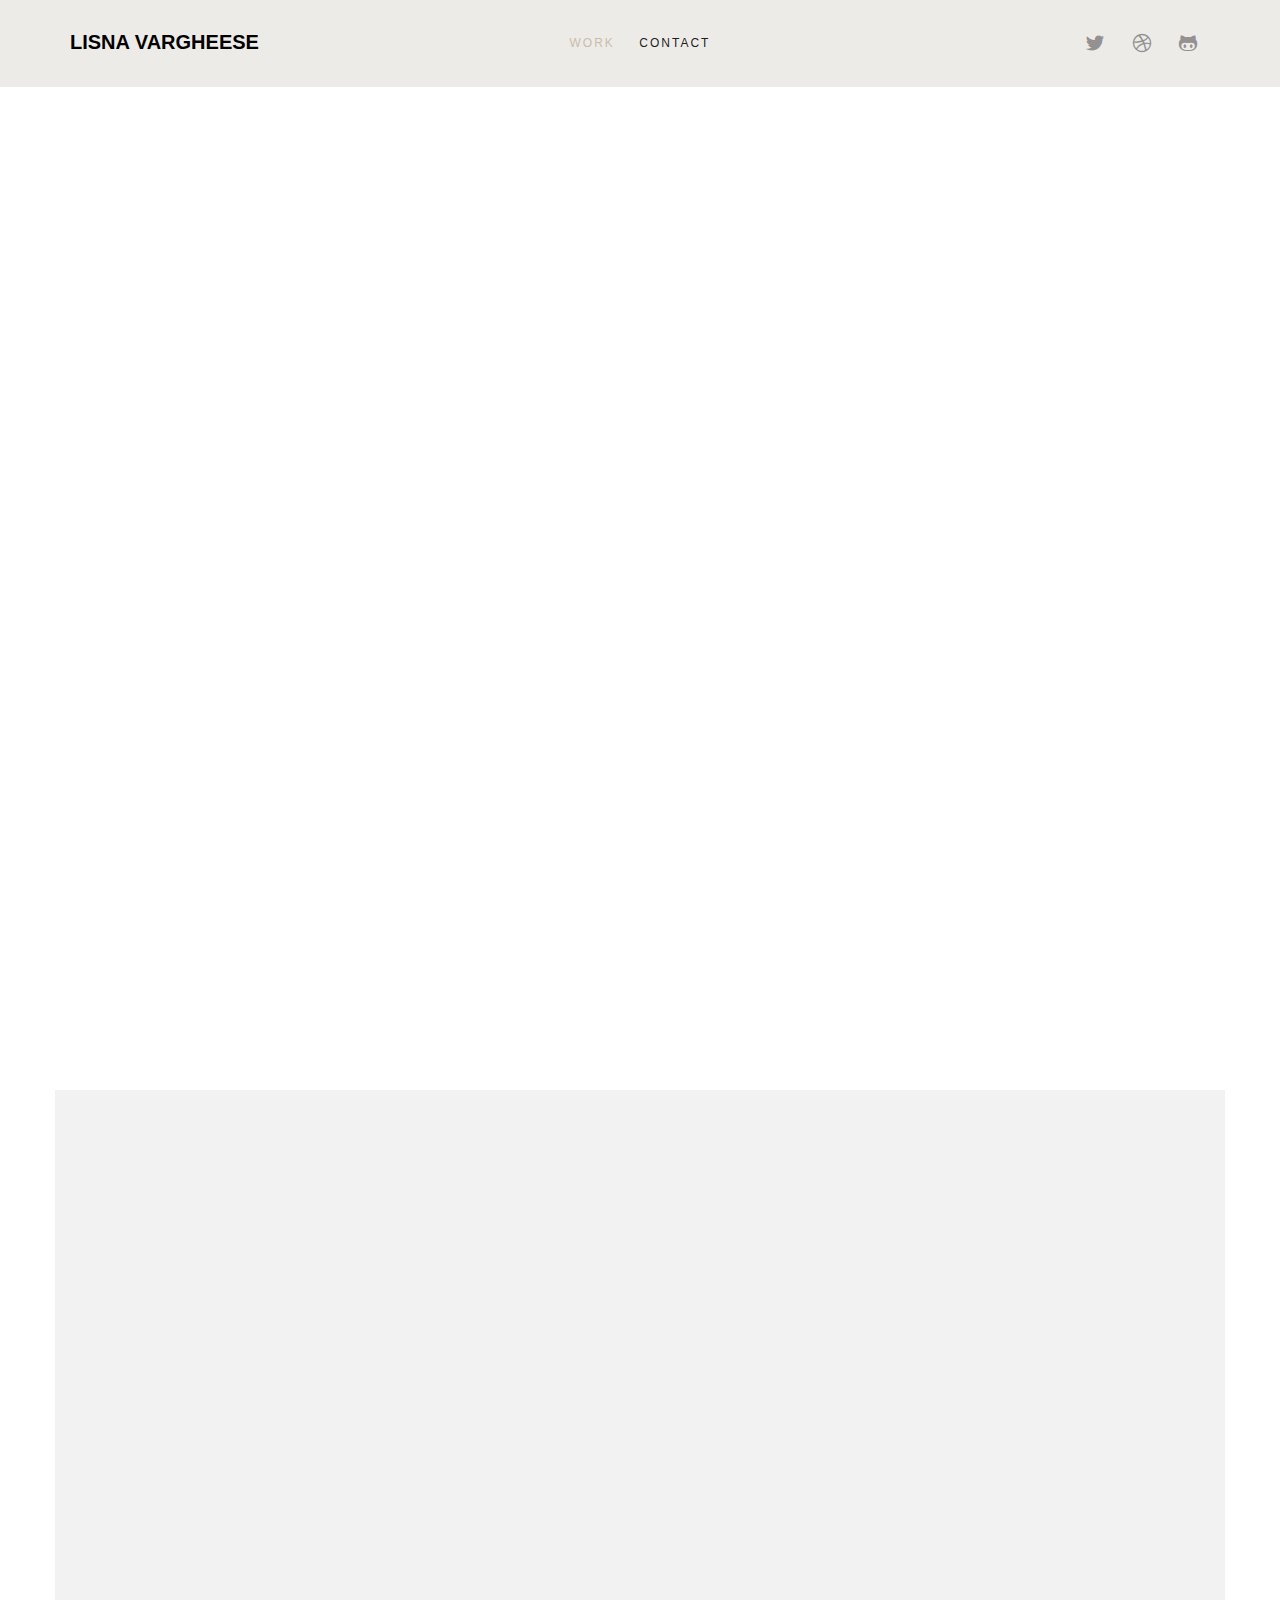
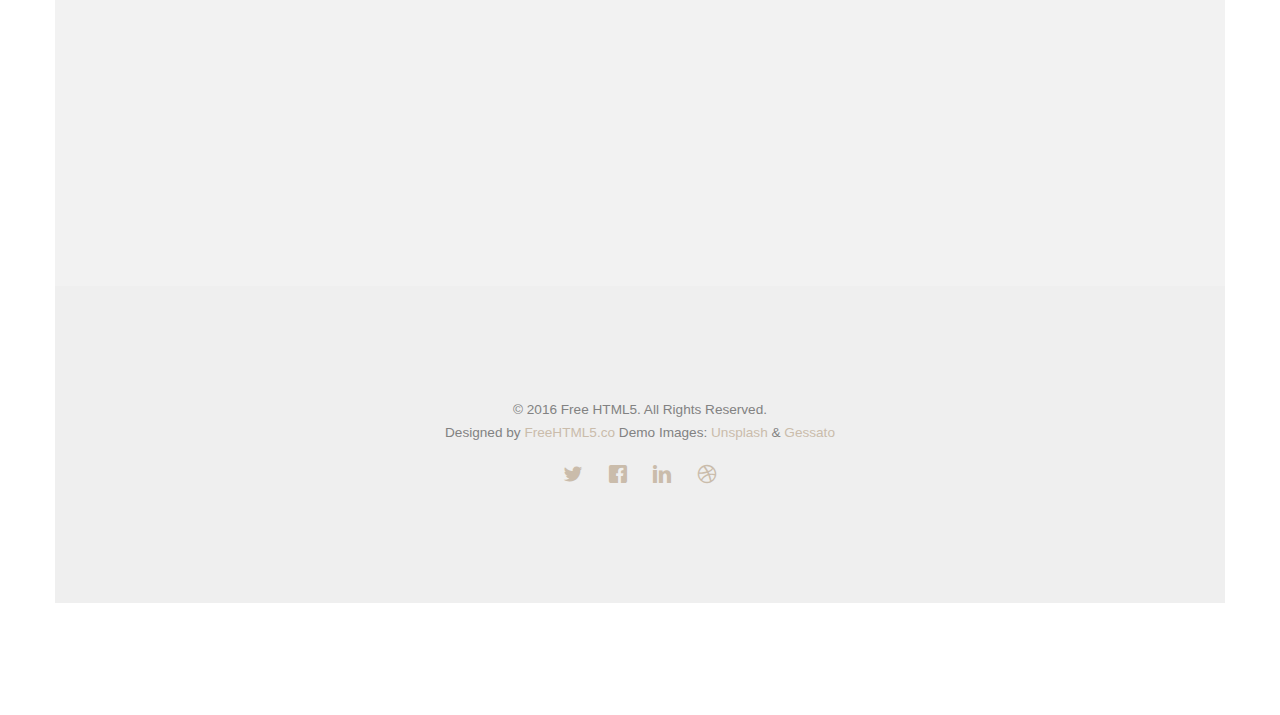
==== index.html @ 57c1ee4c "storefinder updates + sleepover copy update" ====
<!DOCTYPE HTML>
<html>
	<head>
	<meta charset="utf-8">
	<meta http-equiv="X-UA-Compatible" content="IE=edge">
	<title>Lisna Vargheese &mdash;</title>
	<meta name="viewport" content="width=device-width, initial-scale=1">
	<meta name="description" content="Free HTML5 Website Template by FreeHTML5.co" />
	<meta name="keywords" content="free website templates, free html5, free template, free bootstrap, free website template, html5, css3, mobile first, responsive" />
	<meta name="author" content="FreeHTML5.co" />

	<!--
	//////////////////////////////////////////////////////

	FREE HTML5 TEMPLATE
	DESIGNED & DEVELOPED by FreeHTML5.co

	Website: 		http://freehtml5.co/
	Email: 			info@freehtml5.co
	Twitter: 		http://twitter.com/fh5co
	Facebook: 		https://www.facebook.com/fh5co

	//////////////////////////////////////////////////////
	 -->

  	<!-- Facebook and Twitter integration -->
	<meta property="og:title" content=""/>
	<meta property="og:image" content=""/>
	<meta property="og:url" content=""/>
	<meta property="og:site_name" content=""/>
	<meta property="og:description" content=""/>
	<meta name="twitter:title" content="" />
	<meta name="twitter:image" content="" />
	<meta name="twitter:url" content="" />
	<meta name="twitter:card" content="" />

	<!-- <link href="https://fonts.googleapis.com/css?family=Montserrat:400,700" rel="stylesheet"> -->

	<!-- Animate.css -->
	<link rel="stylesheet" href="css/animate.css">
	<!-- Icomoon Icon Fonts-->
	<link rel="stylesheet" href="css/icomoon.css">
	<!-- Bootstrap  -->
	<link rel="stylesheet" href="css/bootstrap.css">
	<!-- Theme style  -->
	<link rel="stylesheet" href="css/style.css">

	<!-- Modernizr JS -->
	<script src="js/modernizr-2.6.2.min.js"></script>
	<!-- FOR IE9 below -->
	<!--[if lt IE 9]>
	<script src="js/respond.min.js"></script>
	<![endif]-->

	</head>
	<body>

	<div class="fh5co-loader"></div>

	<div id="page">
	<nav class="fh5co-nav" role="navigation">
		<div class="container">
			<div class="fh5co-top-logo">
				<div id="fh5co-logo"><a href="index.html">Lisna Vargheese</a></div>
			</div>
			<div class="fh5co-top-menu menu-1 text-center">
				<ul>
			    <li class="active"><a href="index.html">Work</a></li>
					<!-- <li><a href="about.html">Profile</a></li>
					<li class="has-dropdown">
						<a href="#">Dropdown</a>
						<ul class="dropdown">
							<li><a href="#">Web Design</a></li>
							<li><a href="#">eCommerce</a></li>
							<li><a href="#">Branding</a></li>
							<li><a href="#">API</a></li>
						</ul>
					</li> -->
					<li><a href="contact.html">Contact</a></li>
				</ul>
			</div>
			<div class="fh5co-top-social menu-1 text-right">
				<ul class="fh5co-social">
					<li><a href="#"><i class="icon-twitter"></i></a></li>
					<li><a href="#"><i class="icon-dribbble"></i></a></li>
					<li><a href="#"><i class="icon-github"></i></a></li>
				</ul>
			</div>
		</div>
	</nav>

	<div id="fh5co-work">
		<div class="container">
			<div class="row top-line animate-box">
				<div class="col-md-7 col-md-push-5 text-left intro">
					<h2>Developer + Designer <span class="fh5co-highlight">Made with <i class="icon-heart2"></i>. Enjoy.</span></h2>
					<!-- <h2>Shift is a Collection of a Beautiful &amp; Premium Themes.</h2> -->
				</div>

			</div>
			<div class="row">
				<div class="col-md-4 text-center animate-box">
					<a class="work" href="portfolio_detail.html">
						<div class="work-grid" style="background-image:url(images/juinorDesignImg/backboardJA.png);">
							<div class="inner">
								<div class="desc">
								<h3>Juinor Design Project</h3>
								<span class="cat">UI Design</span>
							</div>
							</div>
						</div>
					</a>
				</div>
				<div class="col-md-4 text-center animate-box">
					<a class="work" href="marta_details.html">
						<div class="work-grid" style="background-image:url(images/martaredesign.png)" style="width: 50%; height: 50%">
							<div class="inner">
								<div class="desc">
									<h3>MARTA Redesign</h3>
									<span class="cat">UX Project</span>
								</div>
							</div>
						</div>
					</a>
				</div>
				<div class="col-md-4 text-center animate-box">
					<a class="work" href="storefinder_details.html">
						<div class="work-grid" style="background-image:url(images/StoreFinder/locationmapflat.png);">
							<div class="inner">
								<div class="desc">
									<h3>NAPA Store Finder Redesign</h3>
									<span class="cat">UX Design</span>
								</div>
							</div>
						</div>
					</a>
				</div>
				<div class="col-md-4 text-center animate-box">
					<a class="work" href="dailyUI_details.html">
						<div class="work-grid" style="background-image:url(images/dailyui.png);">
							<div class="inner">
								<div class="desc">
									<h3>Daily UI</h3>
									<span class="cat">Design Challenge</span>
								</div>
							</div>
						</div>
					</a>
				</div>
				<div class="col-md-4 text-center animate-box">
					<a class="work" href="listenup_detail.html">
						<div class="work-grid" style="background-image:url(images/backboard.png);">
							<div class="inner">
								<div class="desc">
									<h3>ListenUP</h3>
									<span class="cat">Data Visualization</span>
								</div>
							</div>
						</div>
					</a>
				</div>
				<div class="col-md-4 text-center animate-box">
					<a class="work" href="sleepover_detail.html">
						<div class="work-grid" style="background-image:url(images/Sleepover/coverart.png);">
							<div class="inner">
								<div class="desc">
									<h3>Sleepover App Design</h3>
									<span class="cat">UI and UX Design</span>
								</div>
							</div>
						</div>
					</a>
				</div>
				<!-- 	<div class="col-md-4 text-center animate-box">
					<a class="work" href="portfolio_detail.html">
						<div class="work-grid" style="background-image:url(images/project-7.jpg);">
							<div class="inner">
								<div class="desc">
									<h3>Aloha Shirt</h3>
									<span class="cat">Web Design</span>
								</div>
							</div>
						</div>
					</a>
				</div>
				<div class="col-md-4 text-center animate-box">
					<a class="work" href="portfolio_detail.html">
						<div class="work-grid" style="background-image:url(images/project-8.jpg);">
							<div class="inner">
								<div class="desc">
									<h3>Olafur Elliasson Waterfall Versailles</h3>
									<span class="cat">Branding</span>
								</div>
							</div>
						</div>
					</a>
				</div>
				<div class="col-md-4 text-center animate-box">
					<a class="work" href="portfolio_detail.html">
						<div class="work-grid" style="background-image:url(images/project-9.jpg);">
							<div class="inner">
								<div class="desc">
									<h3>Hand Care</h3>
									<span class="cat">Logo</span>
								</div>
							</div>
						</div>
					</a>
				</div>
			</div>
		</div>
	</div> -->

	<div id="fh5co-author" class="fh5co-bg-section">
		<div class="container">
			<div class="row animate-box">
				<div class="col-md-8 col-md-offset-2 text-center fh5co-heading">
					<h2>A little about me</h2>
				</div>
			</div>
			<div class="row">
				<div class="col-md-8 col-md-offset-2">
					<div class="author">
						<div class="author-inner animate-box" style="background-image: url(images/person3.jpg);">
						</div>
						<div class="desc animate-box">
							<span>Designer + Developer</span>
							<h3>Lisna Vargheese</h3>
							<p>I am a pretty cool person and I live currently in Atlanta. I think sustainabilty makes the world go round and we all deserve a chance to chase our passions. I have loved design for as long as I can remember and I am excited to be able to combine research, usability and design all into one job description. </p>
							<!-- <p><a href="about.html" class="btn btn-primary btn-outline">Learn More</a></p> -->
							<ul class="fh5co-social-icons">
								<li><a href="#"><i class="icon-facebook"></i></a></li>
								<li><a href="#"><i class="icon-twitter"></i></a></li>
								<li><a href="#"><i class="icon-dribbble"></i></a></li>
								<li><a href="#"><i class="icon-github"></i></a></li>
							</ul>
						</div>
					</div>
				</div>
			</div>
		</div>
	</div>


	<footer id="fh5co-footer" role="contentinfo">
		<div class="container">
			<div class="row copyright">
				<div class="col-md-12 text-center">
					<p>
						<small class="block">&copy; 2016 Free HTML5. All Rights Reserved.</small>
						<small class="block">Designed by <a href="http://freehtml5.co/" target="_blank">FreeHTML5.co</a> Demo Images: <a href="http://unsplash.co/" target="_blank">Unsplash</a> &amp; <a href="http://blog.gessato.com/" target="_blank">Gessato</a></small>
					</p>

					<ul class="fh5co-social-icons">
						<li><a href="#"><i class="icon-twitter"></i></a></li>
						<li><a href="#"><i class="icon-facebook"></i></a></li>
						<li><a href="#"><i class="icon-linkedin"></i></a></li>
						<li><a href="#"><i class="icon-dribbble"></i></a></li>
					</ul>

				</div>
			</div>

		</div>
	</footer>
	</div>

	<div class="gototop js-top">
		<a href="#" class="js-gotop"><i class="icon-arrow-up"></i></a>
	</div>

	<!-- jQuery -->
	<script src="js/jquery.min.js"></script>
	<!-- jQuery Easing -->
	<script src="js/jquery.easing.1.3.js"></script>
	<!-- Bootstrap -->
	<script src="js/bootstrap.min.js"></script>
	<!-- Waypoints -->
	<script src="js/jquery.waypoints.min.js"></script>
	<!-- Main -->
	<script src="js/main.js"></script>

	</body>
</html>
---- css/icomoon.css ----
@font-face {
  font-family: 'icomoon';
  src:  url('../fonts/icomoon/icomoon.eot?6iuir');
  src:  url('../fonts/icomoon/icomoon.eot?6iuir#iefix') format('embedded-opentype'),
    url('../fonts/icomoon/icomoon.ttf?6iuir') format('truetype'),
    url('../fonts/icomoon/icomoon.woff?6iuir') format('woff'),
    url('../fonts/icomoon/icomoon.svg?6iuir#icomoon') format('svg');
  font-weight: normal;
  font-style: normal;
}

[class^="icon-"], [class*=" icon-"] {
  /* use !important to prevent issues with browser extensions that change fonts */
  font-family: 'icomoon' !important;
  speak: none;
  font-style: normal;
  font-weight: normal;
  font-variant: normal;
  text-transform: none;
  line-height: 1;

  /* Better Font Rendering =========== */
  -webkit-font-smoothing: antialiased;
  -moz-osx-font-smoothing: grayscale;
}

.icon-eye:before {
  content: "\e000";
}
.icon-paper-clip:before {
  content: "\e001";
}
.icon-mail:before {
  content: "\e002";
}
.icon-toggle:before {
  content: "\e003";
}
.icon-layout:before {
  content: "\e004";
}
.icon-link:before {
  content: "\e005";
}
.icon-bell:before {
  content: "\e006";
}
.icon-lock:before {
  content: "\e007";
}
.icon-unlock:before {
  content: "\e008";
}
.icon-ribbon:before {
  content: "\e009";
}
.icon-image:before {
  content: "\e010";
}
.icon-signal:before {
  content: "\e011";
}
.icon-target:before {
  content: "\e012";
}
.icon-clipboard:before {
  content: "\e013";
}
.icon-clock:before {
  content: "\e014";
}
.icon-watch:before {
  content: "\e015";
}
.icon-air-play:before {
  content: "\e016";
}
.icon-camera:before {
  content: "\e017";
}
.icon-video:before {
  content: "\e018";
}
.icon-disc:before {
  content: "\e019";
}
.icon-printer:before {
  content: "\e020";
}
.icon-monitor:before {
  content: "\e021";
}
.icon-server:before {
  content: "\e022";
}
.icon-cog:before {
  content: "\e023";
}
.icon-heart:before {
  content: "\e024";
}
.icon-paragraph:before {
  content: "\e025";
}
.icon-align-justify:before {
  content: "\e026";
}
.icon-align-left:before {
  content: "\e027";
}
.icon-align-center:before {
  content: "\e028";
}
.icon-align-right:before {
  content: "\e029";
}
.icon-book:before {
  content: "\e030";
}
.icon-layers:before {
  content: "\e031";
}
.icon-stack:before {
  content: "\e032";
}
.icon-stack-2:before {
  content: "\e033";
}
.icon-paper:before {
  content: "\e034";
}
.icon-paper-stack:before {
  content: "\e035";
}
.icon-search:before {
  content: "\e036";
}
.icon-zoom-in:before {
  content: "\e037";
}
.icon-zoom-out:before {
  content: "\e038";
}
.icon-reply:before {
  content: "\e039";
}
.icon-circle-plus:before {
  content: "\e040";
}
.icon-circle-minus:before {
  content: "\e041";
}
.icon-circle-check:before {
  content: "\e042";
}
.icon-circle-cross:before {
  content: "\e043";
}
.icon-square-plus:before {
  content: "\e044";
}
.icon-square-minus:before {
  content: "\e045";
}
.icon-square-check:before {
  content: "\e046";
}
.icon-square-cross:before {
  content: "\e047";
}
.icon-microphone:before {
  content: "\e048";
}
.icon-record:before {
  content: "\e049";
}
.icon-skip-back:before {
  content: "\e050";
}
.icon-rewind:before {
  content: "\e051";
}
.icon-play:before {
  content: "\e052";
}
.icon-pause:before {
  content: "\e053";
}
.icon-stop:before {
  content: "\e054";
}
.icon-fast-forward:before {
  content: "\e055";
}
.icon-skip-forward:before {
  content: "\e056";
}
.icon-shuffle:before {
  content: "\e057";
}
.icon-repeat:before {
  content: "\e058";
}
.icon-folder:before {
  content: "\e059";
}
.icon-umbrella:before {
  content: "\e060";
}
.icon-moon:before {
  content: "\e061";
}
.icon-thermometer:before {
  content: "\e062";
}
.icon-drop:before {
  content: "\e063";
}
.icon-sun:before {
  content: "\e064";
}
.icon-cloud:before {
  content: "\e065";
}
.icon-cloud-upload:before {
  content: "\e066";
}
.icon-cloud-download:before {
  content: "\e067";
}
.icon-upload:before {
  content: "\e068";
}
.icon-download:before {
  content: "\e069";
}
.icon-location:before {
  content: "\e070";
}
.icon-location-2:before {
  content: "\e071";
}
.icon-map:before {
  content: "\e072";
}
.icon-battery:before {
  content: "\e073";
}
.icon-head:before {
  content: "\e074";
}
.icon-briefcase:before {
  content: "\e075";
}
.icon-speech-bubble:before {
  content: "\e076";
}
.icon-anchor:before {
  content: "\e077";
}
.icon-globe:before {
  content: "\e078";
}
.icon-box:before {
  content: "\e079";
}
.icon-reload:before {
  content: "\e080";
}
.icon-share:before {
  content: "\e081";
}
.icon-marquee:before {
  content: "\e082";
}
.icon-marquee-plus:before {
  content: "\e083";
}
.icon-marquee-minus:before {
  content: "\e084";
}
.icon-tag:before {
  content: "\e085";
}
.icon-power:before {
  content: "\e086";
}
.icon-command:before {
  content: "\e087";
}
.icon-alt:before {
  content: "\e088";
}
.icon-esc:before {
  content: "\e089";
}
.icon-bar-graph:before {
  content: "\e090";
}
.icon-bar-graph-2:before {
  content: "\e091";
}
.icon-pie-graph:before {
  content: "\e092";
}
.icon-star:before {
  content: "\e093";
}
.icon-arrow-left:before {
  content: "\e094";
}
.icon-arrow-right:before {
  content: "\e095";
}
.icon-arrow-up:before {
  content: "\e096";
}
.icon-arrow-down:before {
  content: "\e097";
}
.icon-volume:before {
  content: "\e098";
}
.icon-mute:before {
  content: "\e099";
}
.icon-content-right:before {
  content: "\e100";
}
.icon-content-left:before {
  content: "\e101";
}
.icon-grid:before {
  content: "\e102";
}
.icon-grid-2:before {
  content: "\e103";
}
.icon-columns:before {
  content: "\e104";
}
.icon-loader:before {
  content: "\e105";
}
.icon-bag:before {
  content: "\e106";
}
.icon-ban:before {
  content: "\e107";
}
.icon-flag:before {
  content: "\e108";
}
.icon-trash:before {
  content: "\e109";
}
.icon-expand:before {
  content: "\e110";
}
.icon-contract:before {
  content: "\e111";
}
.icon-maximize:before {
  content: "\e112";
}
.icon-minimize:before {
  content: "\e113";
}
.icon-plus:before {
  content: "\e114";
}
.icon-minus:before {
  content: "\e115";
}
.icon-check:before {
  content: "\e116";
}
.icon-cross:before {
  content: "\e117";
}
.icon-move:before {
  content: "\e118";
}
.icon-delete:before {
  content: "\e119";
}
.icon-menu:before {
  content: "\e120";
}
.icon-archive:before {
  content: "\e121";
}
.icon-inbox:before {
  content: "\e122";
}
.icon-outbox:before {
  content: "\e123";
}
.icon-file:before {
  content: "\e124";
}
.icon-file-add:before {
  content: "\e125";
}
.icon-file-subtract:before {
  content: "\e126";
}
.icon-help:before {
  content: "\e127";
}
.icon-open:before {
  content: "\e128";
}
.icon-ellipsis:before {
  content: "\e129";
}
.icon-add-to-list:before {
  content: "\e900";
}
.icon-classic-computer:before {
  content: "\e901";
}
.icon-controller-fast-backward:before {
  content: "\e902";
}
.icon-creative-commons-attribution:before {
  content: "\e903";
}
.icon-creative-commons-noderivs:before {
  content: "\e904";
}
.icon-creative-commons-noncommercial-eu:before {
  content: "\e905";
}
.icon-creative-commons-noncommercial-us:before {
  content: "\e906";
}
.icon-creative-commons-public-domain:before {
  content: "\e907";
}
.icon-creative-commons-remix:before {
  content: "\e908";
}
.icon-creative-commons-share:before {
  content: "\e909";
}
.icon-creative-commons-sharealike:before {
  content: "\e90a";
}
.icon-creative-commons:before {
  content: "\e90b";
}
.icon-document-landscape:before {
  content: "\e90c";
}
.icon-remove-user:before {
  content: "\e90d";
}
.icon-warning:before {
  content: "\e90e";
}
.icon-arrow-bold-down:before {
  content: "\e90f";
}
.icon-arrow-bold-left:before {
  content: "\e910";
}
.icon-arrow-bold-right:before {
  content: "\e911";
}
.icon-arrow-bold-up:before {
  content: "\e912";
}
.icon-arrow-down2:before {
  content: "\e913";
}
.icon-arrow-left2:before {
  content: "\e914";
}
.icon-arrow-long-down:before {
  content: "\e915";
}
.icon-arrow-long-left:before {
  content: "\e916";
}
.icon-arrow-long-right:before {
  content: "\e917";
}
.icon-arrow-long-up:before {
  content: "\e918";
}
.icon-arrow-right2:before {
  content: "\e919";
}
.icon-arrow-up2:before {
  content: "\e91a";
}
.icon-arrow-with-circle-down:before {
  content: "\e91b";
}
.icon-arrow-with-circle-left:before {
  content: "\e91c";
}
.icon-arrow-with-circle-right:before {
  content: "\e91d";
}
.icon-arrow-with-circle-up:before {
  content: "\e91e";
}
.icon-bookmark:before {
  content: "\e91f";
}
.icon-bookmarks:before {
  content: "\e920";
}
.icon-chevron-down:before {
  content: "\e921";
}
.icon-chevron-left:before {
  content: "\e922";
}
.icon-chevron-right:before {
  content: "\e923";
}
.icon-chevron-small-down:before {
  content: "\e924";
}
.icon-chevron-small-left:before {
  content: "\e925";
}
.icon-chevron-small-right:before {
  content: "\e926";
}
.icon-chevron-small-up:before {
  content: "\e927";
}
.icon-chevron-thin-down:before {
  content: "\e928";
}
.icon-chevron-thin-left:before {
  content: "\e929";
}
.icon-chevron-thin-right:before {
  content: "\e92a";
}
.icon-chevron-thin-up:before {
  content: "\e92b";
}
.icon-chevron-up:before {
  content: "\e92c";
}
.icon-chevron-with-circle-down:before {
  content: "\e92d";
}
.icon-chevron-with-circle-left:before {
  content: "\e92e";
}
.icon-chevron-with-circle-right:before {
  content: "\e92f";
}
.icon-chevron-with-circle-up:before {
  content: "\e930";
}
.icon-cloud2:before {
  content: "\e931";
}
.icon-controller-fast-forward:before {
  content: "\e932";
}
.icon-controller-jump-to-start:before {
  content: "\e933";
}
.icon-controller-next:before {
  content: "\e934";
}
.icon-controller-paus:before {
  content: "\e935";
}
.icon-controller-play:before {
  content: "\e936";
}
.icon-controller-record:before {
  content: "\e937";
}
.icon-controller-stop:before {
  content: "\e938";
}
.icon-controller-volume:before {
  content: "\e939";
}
.icon-dot-single:before {
  content: "\e93a";
}
.icon-dots-three-horizontal:before {
  content: "\e93b";
}
.icon-dots-three-vertical:before {
  content: "\e93c";
}
.icon-dots-two-horizontal:before {
  content: "\e93d";
}
.icon-dots-two-vertical:before {
  content: "\e93e";
}
.icon-download2:before {
  content: "\e93f";
}
.icon-emoji-flirt:before {
  content: "\e940";
}
.icon-flow-branch:before {
  content: "\e941";
}
.icon-flow-cascade:before {
  content: "\e942";
}
.icon-flow-line:before {
  content: "\e943";
}
.icon-flow-parallel:before {
  content: "\e944";
}
.icon-flow-tree:before {
  content: "\e945";
}
.icon-install:before {
  content: "\e946";
}
.icon-layers2:before {
  content: "\e947";
}
.icon-open-book:before {
  content: "\e948";
}
.icon-resize-100:before {
  content: "\e949";
}
.icon-resize-full-screen:before {
  content: "\e94a";
}
.icon-save:before {
  content: "\e94b";
}
.icon-select-arrows:before {
  content: "\e94c";
}
.icon-sound-mute:before {
  content: "\e94d";
}
.icon-sound:before {
  content: "\e94e";
}
.icon-trash2:before {
  content: "\e94f";
}
.icon-triangle-down:before {
  content: "\e950";
}
.icon-triangle-left:before {
  content: "\e951";
}
.icon-triangle-right:before {
  content: "\e952";
}
.icon-triangle-up:before {
  content: "\e953";
}
.icon-uninstall:before {
  content: "\e954";
}
.icon-upload-to-cloud:before {
  content: "\e955";
}
.icon-upload2:before {
  content: "\e956";
}
.icon-add-user:before {
  content: "\e957";
}
.icon-address:before {
  content: "\e958";
}
.icon-adjust:before {
  content: "\e959";
}
.icon-air:before {
  content: "\e95a";
}
.icon-aircraft-landing:before {
  content: "\e95b";
}
.icon-aircraft-take-off:before {
  content: "\e95c";
}
.icon-aircraft:before {
  content: "\e95d";
}
.icon-align-bottom:before {
  content: "\e95e";
}
.icon-align-horizontal-middle:before {
  content: "\e95f";
}
.icon-align-left2:before {
  content: "\e960";
}
.icon-align-right2:before {
  content: "\e961";
}
.icon-align-top:before {
  content: "\e962";
}
.icon-align-vertical-middle:before {
  content: "\e963";
}
.icon-archive2:before {
  content: "\e964";
}
.icon-area-graph:before {
  content: "\e965";
}
.icon-attachment:before {
  content: "\e966";
}
.icon-awareness-ribbon:before {
  content: "\e967";
}
.icon-back-in-time:before {
  content: "\e968";
}
.icon-back:before {
  content: "\e969";
}
.icon-bar-graph2:before {
  content: "\e96a";
}
.icon-battery2:before {
  content: "\e96b";
}
.icon-beamed-note:before {
  content: "\e96c";
}
.icon-bell2:before {
  content: "\e96d";
}
.icon-blackboard:before {
  content: "\e96e";
}
.icon-block:before {
  content: "\e96f";
}
.icon-book2:before {
  content: "\e970";
}
.icon-bowl:before {
  content: "\e971";
}
.icon-box2:before {
  content: "\e972";
}
.icon-briefcase2:before {
  content: "\e973";
}
.icon-browser:before {
  content: "\e974";
}
.icon-brush:before {
  content: "\e975";
}
.icon-bucket:before {
  content: "\e976";
}
.icon-cake:before {
  content: "\e977";
}
.icon-calculator:before {
  content: "\e978";
}
.icon-calendar:before {
  content: "\e979";
}
.icon-camera2:before {
  content: "\e97a";
}
.icon-ccw:before {
  content: "\e97b";
}
.icon-chat:before {
  content: "\e97c";
}
.icon-check2:before {
  content: "\e97d";
}
.icon-circle-with-cross:before {
  content: "\e97e";
}
.icon-circle-with-minus:before {
  content: "\e97f";
}
.icon-circle-with-plus:before {
  content: "\e980";
}
.icon-circle:before {
  content: "\e981";
}
.icon-circular-graph:before {
  content: "\e982";
}
.icon-clapperboard:before {
  content: "\e983";
}
.icon-clipboard2:before {
  content: "\e984";
}
.icon-clock2:before {
  content: "\e985";
}
.icon-code:before {
  content: "\e986";
}
.icon-cog2:before {
  content: "\e987";
}
.icon-colours:before {
  content: "\e988";
}
.icon-compass:before {
  content: "\e989";
}
.icon-copy:before {
  content: "\e98a";
}
.icon-credit-card:before {
  content: "\e98b";
}
.icon-credit:before {
  content: "\e98c";
}
.icon-cross2:before {
  content: "\e98d";
}
.icon-cup:before {
  content: "\e98e";
}
.icon-cw:before {
  content: "\e98f";
}
.icon-cycle:before {
  content: "\e990";
}
.icon-database:before {
  content: "\e991";
}
.icon-dial-pad:before {
  content: "\e992";
}
.icon-direction:before {
  content: "\e993";
}
.icon-document:before {
  content: "\e994";
}
.icon-documents:before {
  content: "\e995";
}
.icon-drink:before {
  content: "\e996";
}
.icon-drive:before {
  content: "\e997";
}
.icon-drop2:before {
  content: "\e998";
}
.icon-edit:before {
  content: "\e999";
}
.icon-email:before {
  content: "\e99a";
}
.icon-emoji-happy:before {
  content: "\e99b";
}
.icon-emoji-neutral:before {
  content: "\e99c";
}
.icon-emoji-sad:before {
  content: "\e99d";
}
.icon-erase:before {
  content: "\e99e";
}
.icon-eraser:before {
  content: "\e99f";
}
.icon-export:before {
  content: "\e9a0";
}
.icon-eye2:before {
  content: "\e9a1";
}
.icon-feather:before {
  content: "\e9a2";
}
.icon-flag2:before {
  content: "\e9a3";
}
.icon-flash:before {
  content: "\e9a4";
}
.icon-flashlight:before {
  content: "\e9a5";
}
.icon-flat-brush:before {
  content: "\e9a6";
}
.icon-folder-images:before {
  content: "\e9a7";
}
.icon-folder-music:before {
  content: "\e9a8";
}
.icon-folder-video:before {
  content: "\e9a9";
}
.icon-folder2:before {
  content: "\e9aa";
}
.icon-forward:before {
  content: "\e9ab";
}
.icon-funnel:before {
  content: "\e9ac";
}
.icon-game-controller:before {
  content: "\e9ad";
}
.icon-gauge:before {
  content: "\e9ae";
}
.icon-globe2:before {
  content: "\e9af";
}
.icon-graduation-cap:before {
  content: "\e9b0";
}
.icon-grid2:before {
  content: "\e9b1";
}
.icon-hair-cross:before {
  content: "\e9b2";
}
.icon-hand:before {
  content: "\e9b3";
}
.icon-heart-outlined:before {
  content: "\e9b4";
}
.icon-heart2:before {
  content: "\e9b5";
}
.icon-help-with-circle:before {
  content: "\e9b6";
}
.icon-help2:before {
  content: "\e9b7";
}
.icon-home:before {
  content: "\e9b8";
}
.icon-hour-glass:before {
  content: "\e9b9";
}
.icon-image-inverted:before {
  content: "\e9ba";
}
.icon-image2:before {
  content: "\e9bb";
}
.icon-images:before {
  content: "\e9bc";
}
.icon-inbox2:before {
  content: "\e9bd";
}
.icon-infinity:before {
  content: "\e9be";
}
.icon-info-with-circle:before {
  content: "\e9bf";
}
.icon-info:before {
  content: "\e9c0";
}
.icon-key:before {
  content: "\e9c1";
}
.icon-keyboard:before {
  content: "\e9c2";
}
.icon-lab-flask:before {
  content: "\e9c3";
}
.icon-landline:before {
  content: "\e9c4";
}
.icon-language:before {
  content: "\e9c5";
}
.icon-laptop:before {
  content: "\e9c6";
}
.icon-leaf:before {
  content: "\e9c7";
}
.icon-level-down:before {
  content: "\e9c8";
}
.icon-level-up:before {
  content: "\e9c9";
}
.icon-lifebuoy:before {
  content: "\e9ca";
}
.icon-light-bulb:before {
  content: "\e9cb";
}
.icon-light-down:before {
  content: "\e9cc";
}
.icon-light-up:before {
  content: "\e9cd";
}
.icon-line-graph:before {
  content: "\e9ce";
}
.icon-link2:before {
  content: "\e9cf";
}
.icon-list:before {
  content: "\e9d0";
}
.icon-location-pin:before {
  content: "\e9d1";
}
.icon-location2:before {
  content: "\e9d2";
}
.icon-lock-open:before {
  content: "\e9d3";
}
.icon-lock2:before {
  content: "\e9d4";
}
.icon-log-out:before {
  content: "\e9d5";
}
.icon-login:before {
  content: "\e9d6";
}
.icon-loop:before {
  content: "\e9d7";
}
.icon-magnet:before {
  content: "\e9d8";
}
.icon-magnifying-glass:before {
  content: "\e9d9";
}
.icon-mail2:before {
  content: "\e9da";
}
.icon-man:before {
  content: "\e9db";
}
.icon-map2:before {
  content: "\e9dc";
}
.icon-mask:before {
  content: "\e9dd";
}
.icon-medal:before {
  content: "\e9de";
}
.icon-megaphone:before {
  content: "\e9df";
}
.icon-menu2:before {
  content: "\e9e0";
}
.icon-message:before {
  content: "\e9e1";
}
.icon-mic:before {
  content: "\e9e2";
}
.icon-minus2:before {
  content: "\e9e3";
}
.icon-mobile:before {
  content: "\e9e4";
}
.icon-modern-mic:before {
  content: "\e9e5";
}
.icon-moon2:before {
  content: "\e9e6";
}
.icon-mouse:before {
  content: "\e9e7";
}
.icon-music:before {
  content: "\e9e8";
}
.icon-network:before {
  content: "\e9e9";
}
.icon-new-message:before {
  content: "\e9ea";
}
.icon-new:before {
  content: "\e9eb";
}
.icon-news:before {
  content: "\e9ec";
}
.icon-note:before {
  content: "\e9ed";
}
.icon-notification:before {
  content: "\e9ee";
}
.icon-old-mobile:before {
  content: "\e9ef";
}
.icon-old-phone:before {
  content: "\e9f0";
}
.icon-palette:before {
  content: "\e9f1";
}
.icon-paper-plane:before {
  content: "\e9f2";
}
.icon-pencil:before {
  content: "\e9f3";
}
.icon-phone:before {
  content: "\e9f4";
}
.icon-pie-chart:before {
  content: "\e9f5";
}
.icon-pin:before {
  content: "\e9f6";
}
.icon-plus2:before {
  content: "\e9f7";
}
.icon-popup:before {
  content: "\e9f8";
}
.icon-power-plug:before {
  content: "\e9f9";
}
.icon-price-ribbon:before {
  content: "\e9fa";
}
.icon-price-tag:before {
  content: "\e9fb";
}
.icon-print:before {
  content: "\e9fc";
}
.icon-progress-empty:before {
  content: "\e9fd";
}
.icon-progress-full:before {
  content: "\e9fe";
}
.icon-progress-one:before {
  content: "\e9ff";
}
.icon-progress-two:before {
  content: "\ea00";
}
.icon-publish:before {
  content: "\ea01";
}
.icon-quote:before {
  content: "\ea02";
}
.icon-radio:before {
  content: "\ea03";
}
.icon-reply-all:before {
  content: "\ea04";
}
.icon-reply2:before {
  content: "\ea05";
}
.icon-retweet:before {
  content: "\ea06";
}
.icon-rocket:before {
  content: "\ea07";
}
.icon-round-brush:before {
  content: "\ea08";
}
.icon-rss:before {
  content: "\ea09";
}
.icon-ruler:before {
  content: "\ea0a";
}
.icon-scissors:before {
  content: "\ea0b";
}
.icon-share-alternitive:before {
  content: "\ea0c";
}
.icon-share2:before {
  content: "\ea0d";
}
.icon-shareable:before {
  content: "\ea0e";
}
.icon-shield:before {
  content: "\ea0f";
}
.icon-shop:before {
  content: "\ea10";
}
.icon-shopping-bag:before {
  content: "\ea11";
}
.icon-shopping-basket:before {
  content: "\ea12";
}
.icon-shopping-cart:before {
  content: "\ea13";
}
.icon-shuffle2:before {
  content: "\ea14";
}
.icon-signal2:before {
  content: "\ea15";
}
.icon-sound-mix:before {
  content: "\ea16";
}
.icon-sports-club:before {
  content: "\ea17";
}
.icon-spreadsheet:before {
  content: "\ea18";
}
.icon-squared-cross:before {
  content: "\ea19";
}
.icon-squared-minus:before {
  content: "\ea1a";
}
.icon-squared-plus:before {
  content: "\ea1b";
}
.icon-star-outlined:before {
  content: "\ea1c";
}
.icon-star2:before {
  content: "\ea1d";
}
.icon-stopwatch:before {
  content: "\ea1e";
}
.icon-suitcase:before {
  content: "\ea1f";
}
.icon-swap:before {
  content: "\ea20";
}
.icon-sweden:before {
  content: "\ea21";
}
.icon-switch:before {
  content: "\ea22";
}
.icon-tablet:before {
  content: "\ea23";
}
.icon-tag2:before {
  content: "\ea24";
}
.icon-text-document-inverted:before {
  content: "\ea25";
}
.icon-text-document:before {
  content: "\ea26";
}
.icon-text:before {
  content: "\ea27";
}
.icon-thermometer2:before {
  content: "\ea28";
}
.icon-thumbs-down:before {
  content: "\ea29";
}
.icon-thumbs-up:before {
  content: "\ea2a";
}
.icon-thunder-cloud:before {
  content: "\ea2b";
}
.icon-ticket:before {
  content: "\ea2c";
}
.icon-time-slot:before {
  content: "\ea2d";
}
.icon-tools:before {
  content: "\ea2e";
}
.icon-traffic-cone:before {
  content: "\ea2f";
}
.icon-tree:before {
  content: "\ea30";
}
.icon-trophy:before {
  content: "\ea31";
}
.icon-tv:before {
  content: "\ea32";
}
.icon-typing:before {
  content: "\ea33";
}
.icon-unread:before {
  content: "\ea34";
}
.icon-untag:before {
  content: "\ea35";
}
.icon-user:before {
  content: "\ea36";
}
.icon-users:before {
  content: "\ea37";
}
.icon-v-card:before {
  content: "\ea38";
}
.icon-video2:before {
  content: "\ea39";
}
.icon-vinyl:before {
  content: "\ea3a";
}
.icon-voicemail:before {
  content: "\ea3b";
}
.icon-wallet:before {
  content: "\ea3c";
}
.icon-water:before {
  content: "\ea3d";
}
.icon-px-with-circle:before {
  content: "\ea3e";
}
.icon-px:before {
  content: "\ea3f";
}
.icon-basecamp:before {
  content: "\ea40";
}
.icon-behance:before {
  content: "\ea41";
}
.icon-creative-cloud:before {
  content: "\ea42";
}
.icon-dropbox:before {
  content: "\ea43";
}
.icon-evernote:before {
  content: "\ea44";
}
.icon-flattr:before {
  content: "\ea45";
}
.icon-foursquare:before {
  content: "\ea46";
}
.icon-google-drive:before {
  content: "\ea47";
}
.icon-google-hangouts:before {
  content: "\ea48";
}
.icon-grooveshark:before {
  content: "\ea49";
}
.icon-icloud:before {
  content: "\ea4a";
}
.icon-mixi:before {
  content: "\ea4b";
}
.icon-onedrive:before {
  content: "\ea4c";
}
.icon-paypal:before {
  content: "\ea4d";
}
.icon-picasa:before {
  content: "\ea4e";
}
.icon-qq:before {
  content: "\ea4f";
}
.icon-rdio-with-circle:before {
  content: "\ea50";
}
.icon-renren:before {
  content: "\ea51";
}
.icon-scribd:before {
  content: "\ea52";
}
.icon-sina-weibo:before {
  content: "\ea53";
}
.icon-skype-with-circle:before {
  content: "\ea54";
}
.icon-skype:before {
  content: "\ea55";
}
.icon-slideshare:before {
  content: "\ea56";
}
.icon-smashing:before {
  content: "\ea57";
}
.icon-soundcloud:before {
  content: "\ea58";
}
.icon-spotify-with-circle:before {
  content: "\ea59";
}
.icon-spotify:before {
  content: "\ea5a";
}
.icon-swarm:before {
  content: "\ea5b";
}
.icon-vine-with-circle:before {
  content: "\ea5c";
}
.icon-vine:before {
  content: "\ea5d";
}
.icon-vk-alternitive:before {
  content: "\ea5e";
}
.icon-vk-with-circle:before {
  content: "\ea5f";
}
.icon-vk:before {
  content: "\ea60";
}
.icon-xing-with-circle:before {
  content: "\ea61";
}
.icon-xing:before {
  content: "\ea62";
}
.icon-yelp:before {
  content: "\ea63";
}
.icon-dribbble-with-circle:before {
  content: "\ea64";
}
.icon-dribbble:before {
  content: "\ea65";
}
.icon-facebook-with-circle:before {
  content: "\ea66";
}
.icon-facebook:before {
  content: "\ea67";
}
.icon-flickr-with-circle:before {
  content: "\ea68";
}
.icon-flickr:before {
  content: "\ea69";
}
.icon-github-with-circle:before {
  content: "\ea6a";
}
.icon-github:before {
  content: "\ea6b";
}
.icon-google-with-circle:before {
  content: "\ea6c";
}
.icon-google:before {
  content: "\ea6d";
}
.icon-instagram-with-circle:before {
  content: "\ea6e";
}
.icon-instagram:before {
  content: "\ea6f";
}
.icon-lastfm-with-circle:before {
  content: "\ea70";
}
.icon-lastfm:before {
  content: "\ea71";
}
.icon-linkedin-with-circle:before {
  content: "\ea72";
}
.icon-linkedin:before {
  content: "\ea73";
}
.icon-pinterest-with-circle:before {
  content: "\ea74";
}
.icon-pinterest:before {
  content: "\ea75";
}
.icon-rdio:before {
  content: "\ea76";
}
.icon-stumbleupon-with-circle:before {
  content: "\ea77";
}
.icon-stumbleupon:before {
  content: "\ea78";
}
.icon-tumblr-with-circle:before {
  content: "\ea79";
}
.icon-tumblr:before {
  content: "\ea7a";
}
.icon-twitter-with-circle:before {
  content: "\ea7b";
}
.icon-twitter:before {
  content: "\ea7c";
}
.icon-vimeo-with-circle:before {
  content: "\ea7d";
}
.icon-vimeo:before {
  content: "\ea7e";
}
.icon-youtube-with-circle:before {
  content: "\ea7f";
}
.icon-youtube:before {
  content: "\ea80";
}
---- css/style.css ----
@font-face {
  font-family: 'icomoon';
  src: url("../fonts/icomoon/icomoon.eot?srf3rx");
  src: url("../fonts/icomoon/icomoon.eot?srf3rx#iefix") format("embedded-opentype"), url("../fonts/icomoon/icomoon.ttf?srf3rx") format("truetype"), url("../fonts/icomoon/icomoon.woff?srf3rx") format("woff"), url("../fonts/icomoon/icomoon.svg?srf3rx#icomoon") format("svg");
  font-weight: normal;
  font-style: normal;
}
/* =======================================================
*
* 	Template Style
*
* ======================================================= */
body {
  font-family: "Montserrat", Arial, sans-serif;
  font-weight: 300;
  font-size: 16px;
  line-height: 1.7;
  color: #828282;
  background: #fff;
}

#page {
  position: relative;
  overflow-x: hidden;
  width: 100%;
  height: 100%;
  padding-top: 6em !important;
  -webkit-transition: 0.5s;
  -o-transition: 0.5s;
  transition: 0.5s;
}
.offcanvas #page {
  overflow: hidden;
  position: absolute;
}
.offcanvas #page:after {
  -webkit-transition: 2s;
  -o-transition: 2s;
  transition: 2s;
  position: absolute;
  top: 0;
  right: 0;
  bottom: 0;
  left: 0;
  z-index: 101;
  background: rgba(0, 0, 0, 0.7);
  content: "";
}

a {
  color: #cabcab;
  -webkit-transition: 0.5s;
  -o-transition: 0.5s;
  transition: 0.5s;
}
a:hover, a:active, a:focus {
  color: #cabcab;
  outline: none;
  text-decoration: none;
}

p {
  margin-bottom: 20px;
}

h1, h2, h3, h4, h5, h6, figure {
  color: #000;
  font-family: "Montserrat", Arial, sans-serif;
  font-weight: 400;
  margin: 0 0 20px 0;
}

::-webkit-selection {
  color: #fff;
  background: #cabcab;
}

::-moz-selection {
  color: #fff;
  background: #cabcab;
}

::selection {
  color: #fff;
  background: #cabcab;
}

.fh5co-nav {
  position: fixed;
  top: 0;
  left: 0;
  right: 0;
  padding: 25px 0;
  z-index: 1;
  background: #edebe8;
}
@media screen and (max-width: 768px) {
  .fh5co-nav {
    padding: 20px 0;
  }
}
.fh5co-nav .fh5co-top-logo,
.fh5co-nav .fh5co-top-menu,
.fh5co-nav .fh5co-top-social {
  float: left;
}
.fh5co-nav .fh5co-top-logo {
  width: 20%;
}
.fh5co-nav .fh5co-top-menu {
  width: 60%;
}
.fh5co-nav .fh5co-top-social {
  width: 20%;
}
.fh5co-nav #fh5co-logo {
  font-size: 20px;
  margin: 0;
  padding: 0;
  text-transform: uppercase;
  font-weight: bold;
  font-family: "Montserrat", Arial, sans-serif;
}
.fh5co-nav .fh5co-social {
  margin: 3px 0 0 0;
  padding: 0;
}
.fh5co-nav .fh5co-social li {
  padding: 0;
  margin: 0;
}
.fh5co-nav .fh5co-social li a {
  font-size: 20px;
  color: rgba(0, 0, 0, 0.4);
}
.fh5co-nav a {
  padding: 5px 0;
  color: #000;
}
@media screen and (max-width: 768px) {
  .fh5co-nav .menu-1, .fh5co-nav .menu-2 {
    display: none;
  }
}
.fh5co-nav .menu-2 li.search {
  float: left;
  width: 83%;
  -webkit-transition: 0.3s;
  -o-transition: 0.3s;
  transition: 0.3s;
  padding: 0;
  margin: -5px 0 0 0;
}
.fh5co-nav .menu-2 li input[type=text] {
  padding: 6px 10px;
  width: 40%;
  border: none;
  float: right;
  font-size: 13px;
  margin-top: 4px;
  background: transparent;
  -webkit-transition: 0.3s;
  -o-transition: 0.3s;
  transition: 0.3s;
}
.fh5co-nav .menu-2 li input[type=text]:focus {
  width: 100%;
  outline: none;
  border-bottom: 1px solid rgba(0, 0, 0, 0.1);
}
.fh5co-nav .menu-2 li button {
  margin-top: 4px;
  padding: 5px;
  background: transparent;
  border: none;
}
.fh5co-nav .menu-2 li button i {
  color: rgba(0, 0, 0, 0.5);
}
.fh5co-nav .menu-2 li button:hover, .fh5co-nav .menu-2 li button:focus {
  background: transparent !important;
}
.fh5co-nav .menu-2 li button:hover i, .fh5co-nav .menu-2 li button:focus i {
  color: black;
}
.fh5co-nav ul {
  padding: 0;
  margin: 3px 0 0 0;
}
.fh5co-nav ul li {
  padding: 0;
  margin: 0;
  list-style: none;
  display: inline-block;
  font-family: "Montserrat", Arial, sans-serif;
}
.fh5co-nav ul li a {
  text-transform: uppercase;
  letter-spacing: 2px;
  font-size: 12px;
  padding: 30px 10px;
  color: rgba(0, 0, 0, 0.9);
  -webkit-transition: 0.5s;
  -o-transition: 0.5s;
  transition: 0.5s;
}
.fh5co-nav ul li a:hover, .fh5co-nav ul li a:focus, .fh5co-nav ul li a:active {
  color: black;
}
.fh5co-nav ul li.has-dropdown {
  position: relative;
}
.fh5co-nav ul li.has-dropdown .dropdown {
  width: 150px;
  -webkit-box-shadow: 0px 5px 10px -2px rgba(0, 0, 0, 0.55);
  -moz-box-shadow: 0px 5px 10px -2px rgba(0, 0, 0, 0.55);
  box-shadow: 0px 5px 10px -2px rgba(0, 0, 0, 0.55);
  z-index: 1002;
  visibility: hidden;
  opacity: 0;
  position: absolute;
  top: 40px;
  left: 0;
  text-align: left;
  background: #000;
  padding: 20px;
  -webkit-border-radius: 4px;
  -moz-border-radius: 4px;
  -ms-border-radius: 4px;
  border-radius: 4px;
  -webkit-transition: 0s;
  -o-transition: 0s;
  transition: 0s;
}
.fh5co-nav ul li.has-dropdown .dropdown:before {
  bottom: 100%;
  left: 40px;
  border: solid transparent;
  content: " ";
  height: 0;
  width: 0;
  position: absolute;
  pointer-events: none;
  border-bottom-color: #000;
  border-width: 8px;
  margin-left: -8px;
}
.fh5co-nav ul li.has-dropdown .dropdown li {
  display: block;
  margin-bottom: 7px;
}
.fh5co-nav ul li.has-dropdown .dropdown li:last-child {
  margin-bottom: 0;
}
.fh5co-nav ul li.has-dropdown .dropdown li a {
  padding: 2px 0;
  display: block;
  color: #999999;
  line-height: 1.2;
  text-transform: none;
  letter-spacing: 0px;
  font-size: 15px;
}
.fh5co-nav ul li.has-dropdown .dropdown li a:hover {
  color: #fff;
}
.fh5co-nav ul li.has-dropdown:hover a, .fh5co-nav ul li.has-dropdown:focus a {
  color: #000;
}
.fh5co-nav ul li.active > a {
  color: #cabcab !important;
}
.fh5co-nav ul li .form-group {
  border: 1px solid red;
  width: 100%;
}

.about-content {
  margin-bottom: 7em;
}
.about-content img {
  border: 1px solid rgba(0, 0, 0, 0.05);
  padding: 10px;
}
.about-content .desc {
  margin-bottom: 3em;
}

.fh5co-staff {
  text-align: center;
  margin-bottom: 30px;
}
.fh5co-staff img {
  width: 170px;
  margin-bottom: 20px;
  -webkit-border-radius: 50%;
  -moz-border-radius: 50%;
  -ms-border-radius: 50%;
  border-radius: 50%;
}
.fh5co-staff h3 {
  font-size: 24px;
  margin-bottom: 5px;
}
.fh5co-staff p {
  margin-bottom: 30px;
}
.fh5co-staff .role {
  color: #bfbfbf;
  margin-bottom: 30px;
  font-weight: normal;
  display: block;
}

.fh5co-social-icons {
  margin: 0;
  padding: 0;
}
.fh5co-social-icons li {
  margin: 0;
  padding: 0;
  list-style: none;
  display: -moz-inline-stack;
  display: inline-block;
  zoom: 1;
  *display: inline;
}
.fh5co-social-icons li a {
  display: -moz-inline-stack;
  display: inline-block;
  zoom: 1;
  *display: inline;
  color: #cabcab;
  padding-left: 10px;
  padding-right: 10px;
}
.fh5co-social-icons li a i {
  font-size: 20px;
}

.fh5co-contact-info ul {
  padding: 0;
  margin: 0;
}
.fh5co-contact-info ul li {
  padding: 0 0 0 40px;
  margin: 0 0 30px 0;
  list-style: none;
  position: relative;
}
.fh5co-contact-info ul li:before {
  color: #cabcab;
  position: absolute;
  left: 0;
  top: .05em;
  font-family: 'icomoon';
  speak: none;
  font-style: normal;
  font-weight: normal;
  font-variant: normal;
  text-transform: none;
  line-height: 1;
  /* Better Font Rendering =========== */
  -webkit-font-smoothing: antialiased;
  -moz-osx-font-smoothing: grayscale;
}
.fh5co-contact-info ul li.address:before {
  font-size: 30px;
  content: "\e9d1";
}
.fh5co-contact-info ul li.phone:before {
  font-size: 23px;
  content: "\e9f4";
}
.fh5co-contact-info ul li.email:before {
  font-size: 23px;
  content: "\e9da";
}
.fh5co-contact-info ul li.url:before {
  font-size: 23px;
  content: "\e9af";
}

.fh5co-bg-section {
  background: rgba(0, 0, 0, 0.05);
}

#fh5co-started,
#fh5co-author,
#fh5co-work,
#fh5co-about,
#fh5co-contact,
#fh5co-footer {
  padding: 7em 0;
  clear: both;
}
@media screen and (max-width: 768px) {
  #fh5co-started,
  #fh5co-author,
  #fh5co-work,
  #fh5co-about,
  #fh5co-contact,
  #fh5co-footer {
    padding: 3em 0;
  }
}

.feature-center {
  float: left;
  width: 100%;
  margin-bottom: 40px;
}
.feature-center .desc {
  padding-left: 180px;
}
.feature-center .icon {
  width: 90px;
  height: 90px;
  background: #cabcab;
  display: table;
  text-align: center;
  margin-bottom: 30px;
  -webkit-border-radius: 50%;
  -moz-border-radius: 50%;
  -ms-border-radius: 50%;
  border-radius: 50%;
}
.feature-center .icon i {
  display: table-cell;
  vertical-align: middle;
  height: 90px;
  font-size: 40px;
  line-height: 40px;
  color: #fff;
}
.feature-center p, .feature-center h3 {
  margin-bottom: 30px;
}
.feature-center h3 {
  text-transform: uppercase;
  font-size: 15px;
  letter-spacing: 1px;
  font-weight: 600;
}
@media screen and (max-width: 768px) {
  .feature-center {
    margin-bottom: 50px;
    text-align: center;
  }
  .feature-center .icon {
    margin: 0 auto 30px auto;
  }
}

.work {
  margin-bottom: 40px;
}
.work .work-grid {
  background-size: cover;
  background-position: center center;
  background-repeat: no-repeat;
  position: relative;
  height: 300px;
  margin-bottom: 20px;
  -webkit-transition: 0.3s;
  -o-transition: 0.3s;
  transition: 0.3s;
}
.work .work-grid .inner {
  display: table;
  height: 300px;
  width: 100.1%;
  opacity: 0;
  background: rgba(237, 235, 232, 0.9);
  -webkit-transition: 0.3s;
  -o-transition: 0.3s;
  transition: 0.3s;
}
@media screen and (max-width: 768px) {
  .work .work-grid .inner {
    opacity: 1;
    background: rgba(237, 235, 232, 0.7);
  }
}
.work .work-grid .inner .desc {
  display: table-cell;
  vertical-align: middle;
  padding: 40px;
}
.work .work-grid .inner .desc h3 {
  font-size: 14px;
  letter-spacing: 1px;
  text-transform: uppercase;
  margin-bottom: 5px;
  font-weight: bold;
  line-height: 24px;
}
.work .work-grid .inner .desc h3 a {
  color: #000;
}
.work .work-grid .inner .desc .cat {
  font-size: 11px;
  letter-spacing: 2px;
  text-transform: uppercase;
}
@media screen and (max-width: 768px) {
  .work .work-grid .inner .desc .cat {
    color: #333333;
  }
}
.work:hover .inner, .work:focus .inner {
  opacity: 1;
}
.work:hover .desc h3 a, .work:focus .desc h3 a {
  color: #cabcab;
}

.top-line {
  padding-bottom: 7em;
}
.top-line .fh5co-heading {
  margin-bottom: 0 !important;
}

.categories {
  padding: 0;
  margin: 0;
}
.categories li {
  font-family: "Montserrat", Arial, sans-serif;
  list-style: none;
  margin-bottom: 5px;
}
.categories li.cat {
  color: #000;
  font-size: 20px;
  margin-bottom: 10px;
}
.categories li a:hover {
  color: #000;
}

.intro h2 {
  font-size: 49px;
  line-height: 55px;
  letter-spacing: 1px;
}
@media screen and (max-width: 768px) {
  .intro h2 {
    font-size: 30px;
    line-height: 45px;
  }
}
.intro h2 .fh5co-highlight {
  display: block;
  font-size: 16px;
}
.intro h2 .fh5co-highlight i {
  position: relative;
  top: 1px;
}

.fh5co-heading {
  margin-bottom: 5em;
}
.fh5co-heading.fh5co-heading-sm {
  margin-bottom: 2em;
}
.fh5co-heading h2 {
  font-size: 28px;
  margin-bottom: 20px;
  line-height: 1.5;
  font-weight: bold;
  text-transform: uppercase;
  letter-spacing: 1px;
  color: #000;
}
.fh5co-heading h3 {
  font-size: 18px;
}
.fh5co-heading p {
  font-size: 18px;
  line-height: 1.5;
  color: #828282;
}
.fh5co-heading span {
  display: block;
  margin-bottom: 10px;
  text-transform: uppercase;
  font-size: 12px;
  letter-spacing: 2px;
  font-family: "Montserrat", Arial, sans-serif;
}

.title {
  margin-bottom: 40px;
}
@media screen and (max-width: 768px) {
  .title {
    text-align: center;
  }
}

.author {
  width: 100%;
  float: left;
  margin-bottom: 5em;
}
.author .author-inner {
  background-size: cover;
  background-position: top center;
  background-repeat: no-repeat;
  position: relative;
  width: 40%;
  height: 350px;
  float: left;
}
@media screen and (max-width: 480px) {
  .author .author-inner {
    width: 100%;
    margin-bottom: 40px;
  }
}
.author .desc {
  width: 60%;
  float: left;
  padding-left: 50px;
}
@media screen and (max-width: 480px) {
  .author .desc {
    width: 100%;
    padding-left: 0;
  }
}
.author .desc span {
  font-size: 13px;
  text-transform: uppercase;
  display: block;
  margin-bottom: 20px;
  letter-spacing: 1px;
}
.author .desc .fh5co-social-icons li a {
  color: #cabcab;
  padding-left: 0;
  padding-right: 10px;
}

.skills h3 {
  font-size: 16px;
}
.skills .progress {
  border: none !important;
  box-shadow: none;
  -webkit-border-radius: 50px;
  -moz-border-radius: 50px;
  -ms-border-radius: 50px;
  border-radius: 50px;
}
.skills .progress-bar {
  box-shadow: none;
  -webkit-border-radius: 50px;
  -moz-border-radius: 50px;
  -ms-border-radius: 50px;
  border-radius: 50px;
  background: #cabcab !important;
}

#fh5co-started {
  background: #cabcab;
}
#fh5co-started .fh5co-heading {
  margin-bottom: 20px !important;
}
#fh5co-started .fh5co-heading h2 {
  color: #fff;
  color: #685641;
  margin-bottom: 20px !important;
}
#fh5co-started .fh5co-heading p {
  color: #685641;
}
#fh5co-started .btn {
  margin-top: 20px;
  border: 3px solid #8c7961;
  color: #8c7961;
  font-size: 20px;
  font-weight: 400;
  padding: 20px 0;
  padding-left: 70px;
  padding-right: 70px;
}
#fh5co-started .btn:hover {
  background: #8c7961 !important;
  border: 3px solid #8c7961 !important;
  color: #fff;
}

#fh5co-footer {
  background: #efefef;
}
#fh5co-footer .fh5co-footer-links {
  padding: 0;
  margin: 0;
}
#fh5co-footer .fh5co-footer-links li {
  padding: 0;
  margin: 0;
  list-style: none;
}
#fh5co-footer .fh5co-footer-links li a {
  color: #000;
  text-decoration: none;
}
#fh5co-footer .fh5co-footer-links li a:hover {
  text-decoration: underline;
}
#fh5co-footer .fh5co-widget {
  margin-bottom: 30px;
}
@media screen and (max-width: 768px) {
  #fh5co-footer .fh5co-widget {
    text-align: left;
  }
}
#fh5co-footer .fh5co-widget h3 {
  margin-bottom: 15px;
  font-weight: bold;
  font-size: 15px;
  letter-spacing: 2px;
  text-transform: uppercase;
}
#fh5co-footer .copyright .block {
  display: block;
}

#fh5co-offcanvas {
  position: absolute;
  z-index: 1901;
  width: 270px;
  background: black;
  top: 0;
  right: 0;
  top: 0;
  bottom: 0;
  padding: 45px 40px 40px 40px;
  overflow-y: auto;
  display: none;
  -moz-transform: translateX(270px);
  -webkit-transform: translateX(270px);
  -ms-transform: translateX(270px);
  -o-transform: translateX(270px);
  transform: translateX(270px);
  -webkit-transition: 0.5s;
  -o-transition: 0.5s;
  transition: 0.5s;
}
@media screen and (max-width: 768px) {
  #fh5co-offcanvas {
    display: block;
  }
}
.offcanvas #fh5co-offcanvas {
  -moz-transform: translateX(0px);
  -webkit-transform: translateX(0px);
  -ms-transform: translateX(0px);
  -o-transform: translateX(0px);
  transform: translateX(0px);
}
#fh5co-offcanvas a {
  color: rgba(255, 255, 255, 0.5);
}
#fh5co-offcanvas a:hover {
  color: rgba(255, 255, 255, 0.8);
}
#fh5co-offcanvas .fh5co-social {
  margin-top: 20px;
}
#fh5co-offcanvas .fh5co-social li {
  display: inline !important;
  margin-right: 10px;
}
#fh5co-offcanvas ul {
  padding: 0;
  margin: 0;
}
#fh5co-offcanvas ul li {
  padding: 0;
  margin: 0;
  list-style: none;
}
#fh5co-offcanvas ul li.search {
  float: left;
  width: 100%;
  -webkit-transition: 0.3s;
  -o-transition: 0.3s;
  transition: 0.3s;
  padding: 0;
  margin: 5px 0 0 0;
}
#fh5co-offcanvas ul li input[type=text] {
  padding: 6px 10px;
  width: 100%;
  border: 1px solid rgba(255, 255, 255, 0.1);
  float: right;
  font-size: 13px;
  margin-top: 4px;
  background: transparent;
  -webkit-transition: 0.3s;
  -o-transition: 0.3s;
  transition: 0.3s;
}
#fh5co-offcanvas ul li input[type=text]:focus {
  width: 100%;
  outline: none;
}
#fh5co-offcanvas ul li button {
  margin-top: 4px;
  padding: 6px;
  background: rgba(255, 255, 255, 0.1);
  border: 1px solid rgba(255, 255, 255, 0.1);
  margin-left: 1px;
}
#fh5co-offcanvas ul li button i {
  color: rgba(255, 255, 255, 0.5);
}
#fh5co-offcanvas ul li button:hover, #fh5co-offcanvas ul li button:focus {
  background: transparent !important;
}
#fh5co-offcanvas ul li button:hover i, #fh5co-offcanvas ul li button:focus i {
  color: white;
}
#fh5co-offcanvas ul li.shopping-cart {
  float: left;
}
#fh5co-offcanvas ul li a.cart {
  display: block;
  margin-top: 30px;
  color: rgba(255, 255, 255, 0.5);
}
#fh5co-offcanvas ul li a.cart span {
  position: relative;
}
#fh5co-offcanvas ul li a.cart span small {
  position: absolute;
  top: -20px;
  right: -15px;
  padding: 10px 6px;
  line-height: 0;
  font-size: 11px;
  background: #cabcab;
  color: white;
  -webkit-border-radius: 50%;
  -moz-border-radius: 50%;
  -ms-border-radius: 50%;
  border-radius: 50%;
}
#fh5co-offcanvas ul li > ul {
  padding-left: 20px;
  display: none;
}
#fh5co-offcanvas ul li.offcanvas-has-dropdown > a {
  display: block;
  position: relative;
}
#fh5co-offcanvas ul li.offcanvas-has-dropdown > a:after {
  position: absolute;
  right: 0px;
  font-family: 'icomoon';
  speak: none;
  font-style: normal;
  font-weight: normal;
  font-variant: normal;
  text-transform: none;
  line-height: 1;
  /* Better Font Rendering =========== */
  -webkit-font-smoothing: antialiased;
  -moz-osx-font-smoothing: grayscale;
  content: "\e921";
  font-size: 20px;
  color: rgba(255, 255, 255, 0.2);
  -webkit-transition: 0.5s;
  -o-transition: 0.5s;
  transition: 0.5s;
}
#fh5co-offcanvas ul li.offcanvas-has-dropdown.active a:after {
  -webkit-transform: rotate(-180deg);
  -moz-transform: rotate(-180deg);
  -ms-transform: rotate(-180deg);
  -o-transform: rotate(-180deg);
  transform: rotate(-180deg);
}

.uppercase {
  font-size: 14px;
  color: #000;
  margin-bottom: 10px;
  font-weight: 700;
  text-transform: uppercase;
}

.gototop {
  position: fixed;
  bottom: 20px;
  right: 20px;
  z-index: 999;
  opacity: 0;
  visibility: hidden;
  -webkit-transition: 0.5s;
  -o-transition: 0.5s;
  transition: 0.5s;
}
.gototop.active {
  opacity: 1;
  visibility: visible;
}
.gototop a {
  width: 50px;
  height: 50px;
  display: table;
  background: rgba(0, 0, 0, 0.5);
  color: #fff;
  text-align: center;
  -webkit-border-radius: 4px;
  -moz-border-radius: 4px;
  -ms-border-radius: 4px;
  border-radius: 4px;
}
.gototop a i {
  height: 50px;
  display: table-cell;
  vertical-align: middle;
}
.gototop a:hover, .gototop a:active, .gototop a:focus {
  text-decoration: none;
  outline: none;
}

.fh5co-nav-toggle {
  width: 25px;
  height: 25px;
  cursor: pointer;
  text-decoration: none;
  position: fixed !important;
}
.fh5co-nav-toggle.active i::before, .fh5co-nav-toggle.active i::after {
  background: #444;
}
.fh5co-nav-toggle:hover, .fh5co-nav-toggle:focus, .fh5co-nav-toggle:active {
  outline: none;
  border-bottom: none !important;
}
.fh5co-nav-toggle i {
  position: relative;
  display: inline-block;
  width: 25px;
  height: 2px;
  color: #252525;
  font: bold 14px/.4 Helvetica;
  text-transform: uppercase;
  text-indent: -55px;
  background: #252525;
  transition: all .2s ease-out;
}
.fh5co-nav-toggle i::before, .fh5co-nav-toggle i::after {
  content: '';
  width: 25px;
  height: 2px;
  background: #252525;
  position: absolute;
  left: 0;
  transition: all .2s ease-out;
}
.fh5co-nav-toggle.fh5co-nav-white > i {
  color: #fff;
  background: #000;
}
.fh5co-nav-toggle.fh5co-nav-white > i::before, .fh5co-nav-toggle.fh5co-nav-white > i::after {
  background: #000;
}

.fh5co-nav-toggle i::before {
  top: -7px;
}

.fh5co-nav-toggle i::after {
  bottom: -7px;
}

.fh5co-nav-toggle:hover i::before {
  top: -10px;
}

.fh5co-nav-toggle:hover i::after {
  bottom: -10px;
}

.fh5co-nav-toggle.active i {
  background: transparent;
}

.fh5co-nav-toggle.active i::before {
  background: #fff;
  top: 0;
  -webkit-transform: rotateZ(45deg);
  -moz-transform: rotateZ(45deg);
  -ms-transform: rotateZ(45deg);
  -o-transform: rotateZ(45deg);
  transform: rotateZ(45deg);
}

.fh5co-nav-toggle.active i::after {
  background: #fff;
  bottom: 0;
  -webkit-transform: rotateZ(-45deg);
  -moz-transform: rotateZ(-45deg);
  -ms-transform: rotateZ(-45deg);
  -o-transform: rotateZ(-45deg);
  transform: rotateZ(-45deg);
}

.fh5co-nav-toggle {
  position: absolute;
  right: 0px;
  top: 10px;
  z-index: 21;
  padding: 6px 0 0 0;
  display: block;
  margin: 0 auto;
  display: none;
  height: 44px;
  width: 44px;
  z-index: 2001;
  border-bottom: none !important;
}
@media screen and (max-width: 768px) {
  .fh5co-nav-toggle {
    display: block;
  }
}

.btn {
  margin-right: 4px;
  margin-bottom: 4px;
  font-family: "Montserrat", Arial, sans-serif;
  font-size: 16px;
  font-weight: 400;
  -webkit-border-radius: 2px;
  -moz-border-radius: 2px;
  -ms-border-radius: 2px;
  border-radius: 2px;
  -webkit-transition: 0.5s;
  -o-transition: 0.5s;
  transition: 0.5s;
  padding: 8px 20px;
}
.btn.btn-md {
  padding: 8px 20px !important;
}
.btn.btn-lg {
  padding: 18px 36px !important;
}
.btn:hover, .btn:active, .btn:focus {
  box-shadow: none !important;
  outline: none !important;
}

.btn-primary {
  background: #cabcab;
  color: #fff;
  border: 2px solid #cabcab;
}
.btn-primary:hover, .btn-primary:focus, .btn-primary:active {
  background: #d4c8bb !important;
  border-color: #d4c8bb !important;
}
.btn-primary.btn-outline {
  background: transparent;
  color: #cabcab;
  border: 2px solid #cabcab;
}
.btn-primary.btn-outline:hover, .btn-primary.btn-outline:focus, .btn-primary.btn-outline:active {
  background: #cabcab;
  color: #fff;
}

.btn-success {
  background: #5cb85c;
  color: #fff;
  border: 2px solid #5cb85c;
}
.btn-success:hover, .btn-success:focus, .btn-success:active {
  background: #4cae4c !important;
  border-color: #4cae4c !important;
}
.btn-success.btn-outline {
  background: transparent;
  color: #5cb85c;
  border: 2px solid #5cb85c;
}
.btn-success.btn-outline:hover, .btn-success.btn-outline:focus, .btn-success.btn-outline:active {
  background: #5cb85c;
  color: #fff;
}

.btn-info {
  background: #5bc0de;
  color: #fff;
  border: 2px solid #5bc0de;
}
.btn-info:hover, .btn-info:focus, .btn-info:active {
  background: #46b8da !important;
  border-color: #46b8da !important;
}
.btn-info.btn-outline {
  background: transparent;
  color: #5bc0de;
  border: 2px solid #5bc0de;
}
.btn-info.btn-outline:hover, .btn-info.btn-outline:focus, .btn-info.btn-outline:active {
  background: #5bc0de;
  color: #fff;
}

.btn-warning {
  background: #f0ad4e;
  color: #fff;
  border: 2px solid #f0ad4e;
}
.btn-warning:hover, .btn-warning:focus, .btn-warning:active {
  background: #eea236 !important;
  border-color: #eea236 !important;
}
.btn-warning.btn-outline {
  background: transparent;
  color: #f0ad4e;
  border: 2px solid #f0ad4e;
}
.btn-warning.btn-outline:hover, .btn-warning.btn-outline:focus, .btn-warning.btn-outline:active {
  background: #f0ad4e;
  color: #fff;
}

.btn-danger {
  background: #d9534f;
  color: #fff;
  border: 2px solid #d9534f;
}
.btn-danger:hover, .btn-danger:focus, .btn-danger:active {
  background: #d43f3a !important;
  border-color: #d43f3a !important;
}
.btn-danger.btn-outline {
  background: transparent;
  color: #d9534f;
  border: 2px solid #d9534f;
}
.btn-danger.btn-outline:hover, .btn-danger.btn-outline:focus, .btn-danger.btn-outline:active {
  background: #d9534f;
  color: #fff;
}

.btn-outline {
  background: none;
  border: 2px solid gray;
  font-size: 16px;
  -webkit-transition: 0.3s;
  -o-transition: 0.3s;
  transition: 0.3s;
}
.btn-outline:hover, .btn-outline:focus, .btn-outline:active {
  box-shadow: none;
}

.btn.with-arrow {
  position: relative;
  -webkit-transition: 0.3s;
  -o-transition: 0.3s;
  transition: 0.3s;
}
.btn.with-arrow i {
  visibility: hidden;
  opacity: 0;
  position: absolute;
  right: 0px;
  top: 50%;
  margin-top: -8px;
  -webkit-transition: 0.2s;
  -o-transition: 0.2s;
  transition: 0.2s;
}
.btn.with-arrow:hover {
  padding-right: 50px;
}
.btn.with-arrow:hover i {
  color: #fff;
  right: 18px;
  visibility: visible;
  opacity: 1;
}

.form-control {
  box-shadow: none;
  background: transparent;
  border: 2px solid rgba(0, 0, 0, 0.1);
  height: 54px;
  font-size: 18px;
  font-weight: 300;
}
.form-control:active, .form-control:focus {
  outline: none;
  box-shadow: none;
  border-color: #cabcab;
}

.row-pt-md {
  padding-top: 4em !important;
}

.row-pb-md {
  padding-bottom: 4em !important;
}

.row-pb-sm {
  padding-bottom: 2em !important;
}

.fh5co-loader {
  position: fixed;
  left: 0px;
  top: 0px;
  width: 100%;
  height: 100%;
  z-index: 9999;
  background: url(../images/loader.gif) center no-repeat #fff;
}

.js .animate-box {
  opacity: 0;
}

.testimony {
  margin: 5em 0;
}
@media screen and (max-width: 768px) {
  .testimony {
    margin: 3em 0;
  }
}

blockquote {
  padding-left: 0;
  border-left: none;
}
blockquote p {
  font-family: "Georgia", Times;
  font-style: italic;
  font-size: 20px;
  line-height: 1.5;
  color: #666666;
}
blockquote .person {
  font-family: "Montserrat", Arial, sans-serif;
  font-size: 14px;
  color: #b3b3b3;
}
blockquote .person cite {
  font-style: normal;
  color: #000;
}

.portfolio-navigation i {
  font-size: 20px;
  position: relative;
  top: 3px;
}

.role {
  margin-top: 2.5em;
  margin-bottom: 2.5em;
}
.role h3 {
  text-transform: uppercase;
  font-size: 12px;
  letter-spacing: 2px;
  margin-bottom: 20px;
}
.role ul {
  padding: 0;
  margin: 0;
}
.role ul li {
  font-size: 14px;
  list-style: none;
  padding: 0;
  margin: 0 0 5px 0;
}
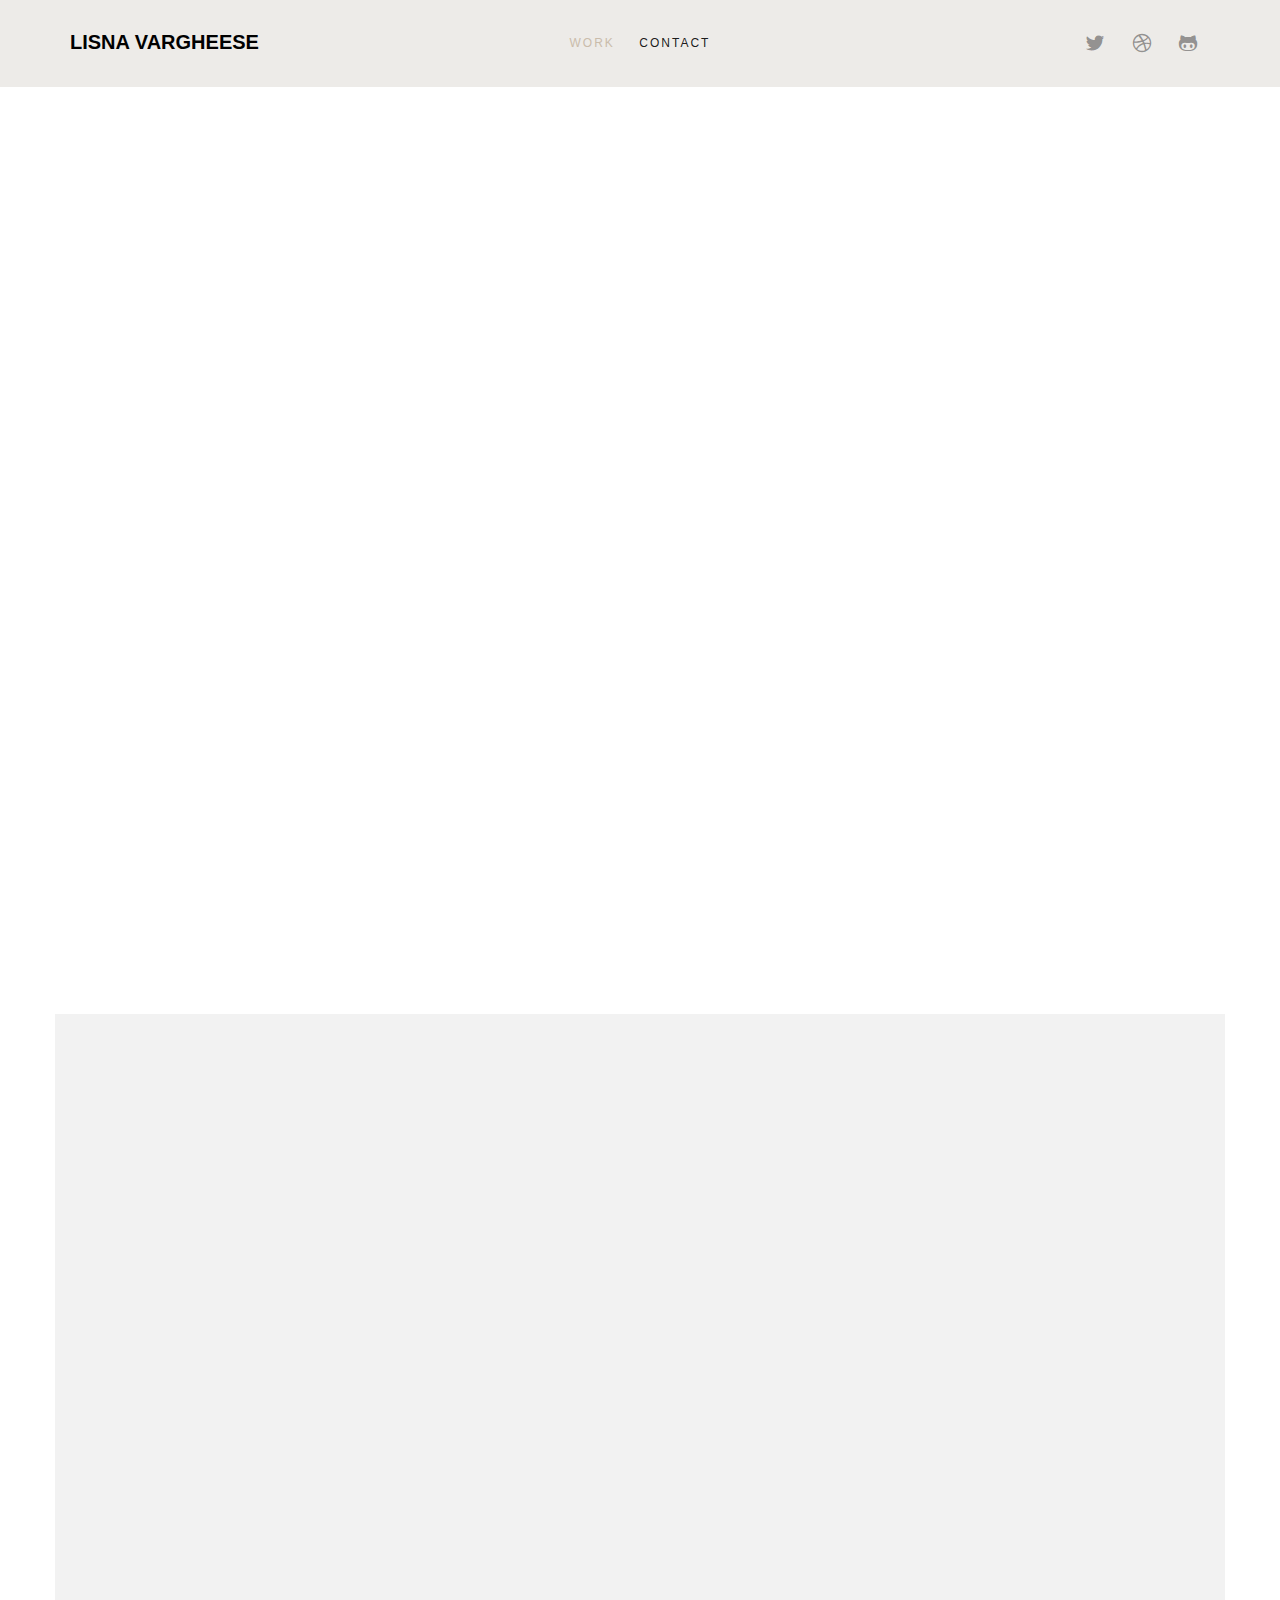
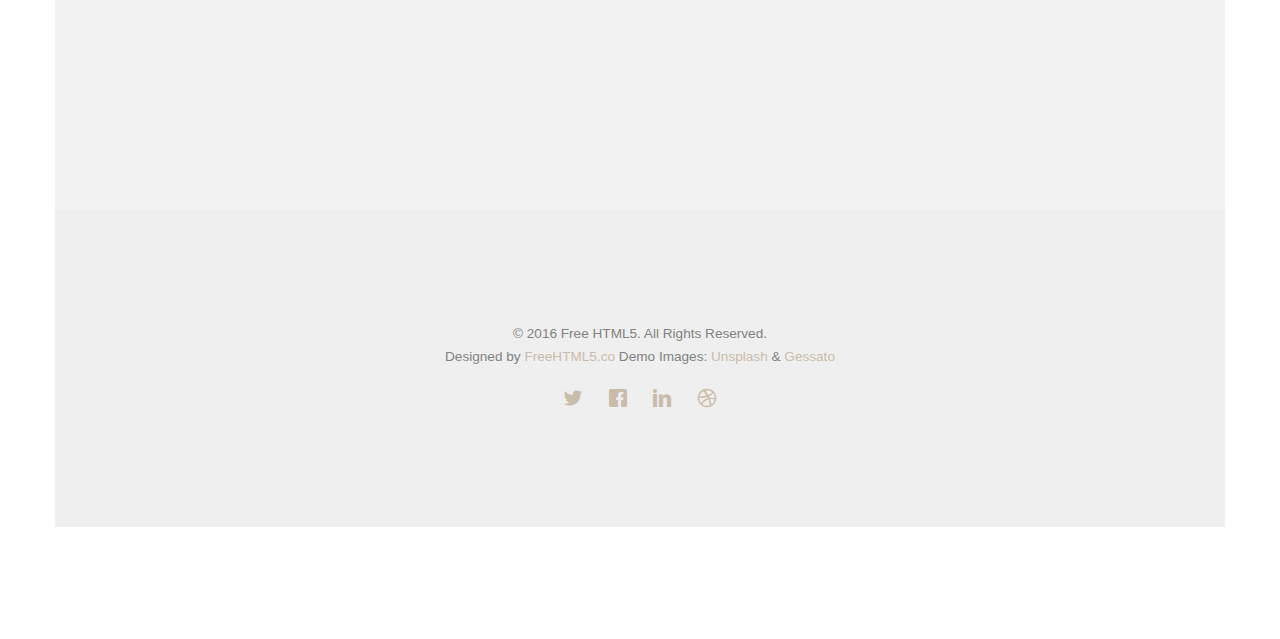
==== commit 34b85f01: "changed box at top" ====
--- a/index.html
+++ b/index.html
@@ -92,10 +92,10 @@
 	<div id="fh5co-work">
 		<div class="container">
 			<div class="row top-line animate-box">
-				<div class="col-md-7 col-md-push-5 text-left intro">
-					<h2>Developer + Designer <span class="fh5co-highlight">Made with <i class="icon-heart2"></i>. Enjoy.</span></h2>
+				<!-- <div class="col-md-7 col-md-push-5 text-left intro"> -->
+					<h2>Hi I'm Lisna.<span class="fh5co-highlight">Made with <i class="icon-heart2"></i>. Enjoy.</span></h2>
 					<!-- <h2>Shift is a Collection of a Beautiful &amp; Premium Themes.</h2> -->
-				</div>
+				<!-- </div> -->
 
 			</div>
 			<div class="row">
@@ -104,7 +104,7 @@
 						<div class="work-grid" style="background-image:url(images/juinorDesignImg/backboardJA.png);">
 							<div class="inner">
 								<div class="desc">
-								<h3>Juinor Design Project</h3>
+								<h3>Junior Design Project</h3>
 								<span class="cat">UI Design</span>
 							</div>
 							</div>
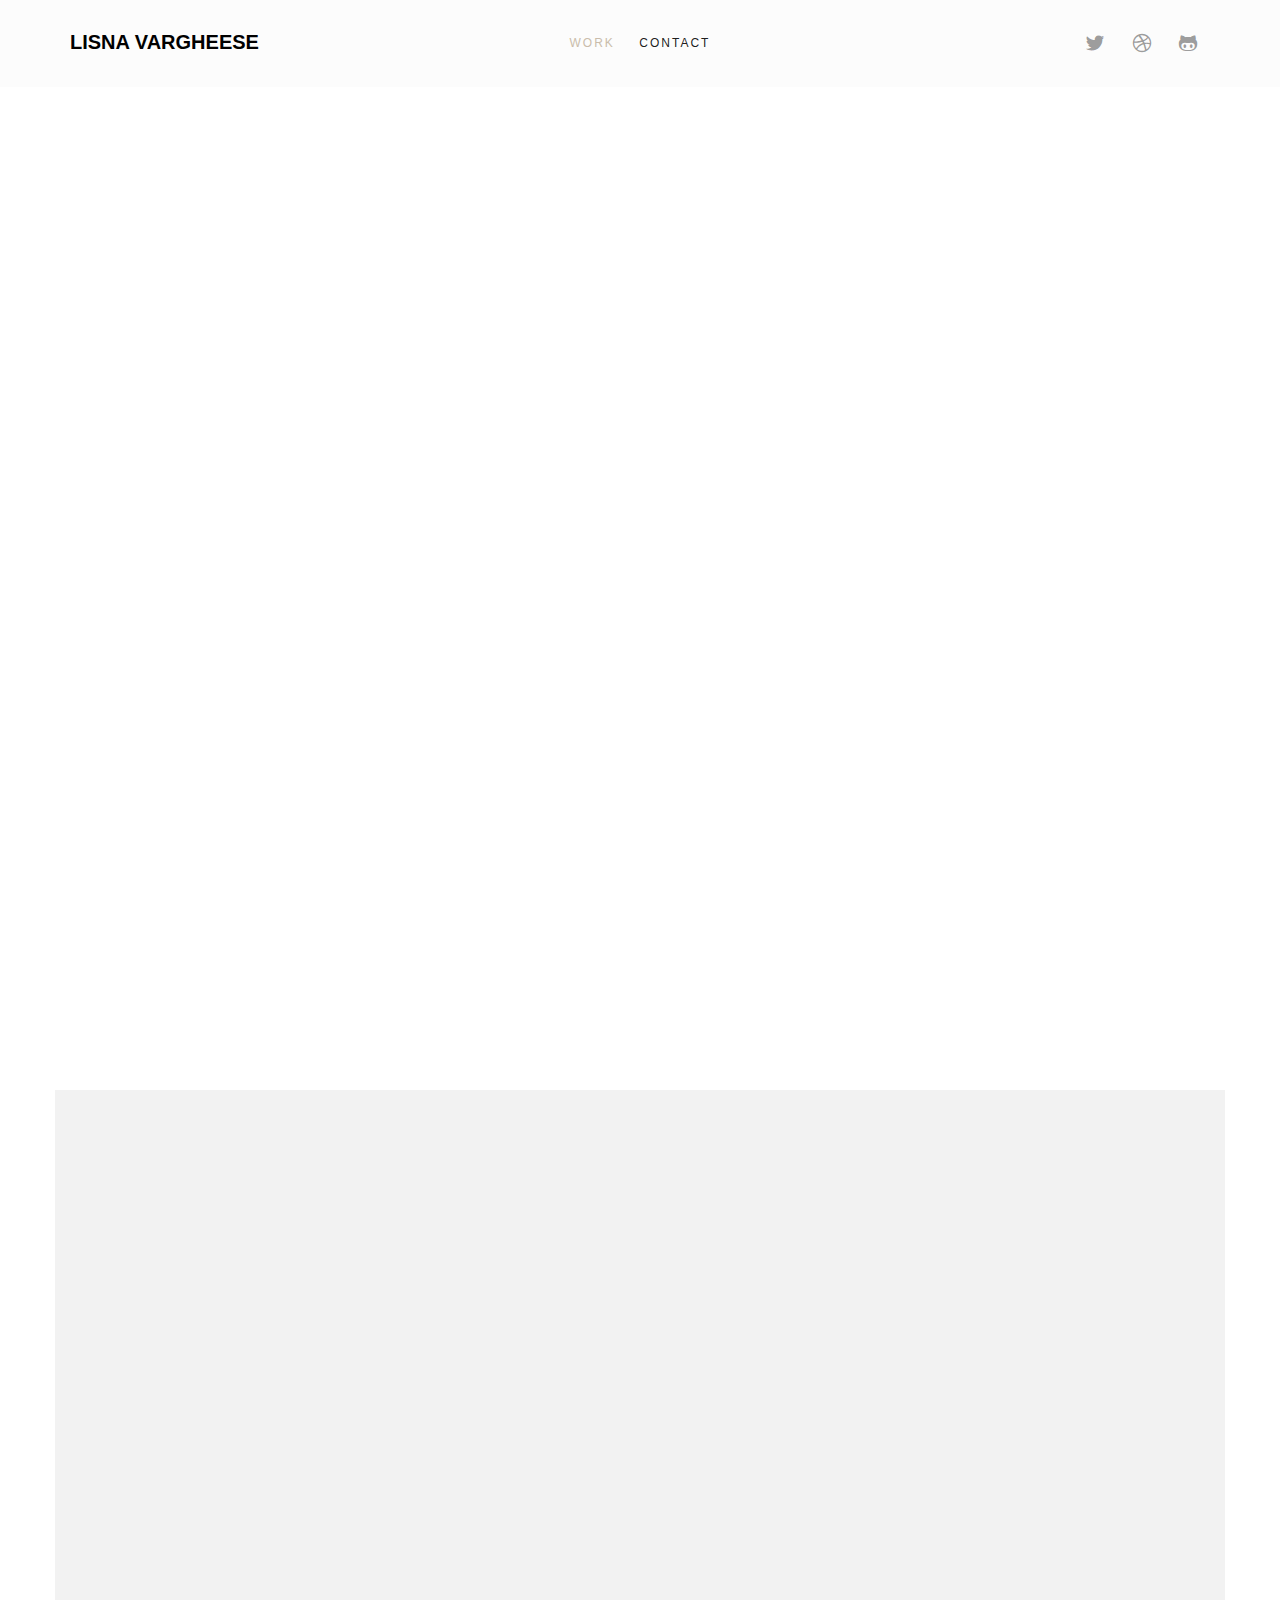
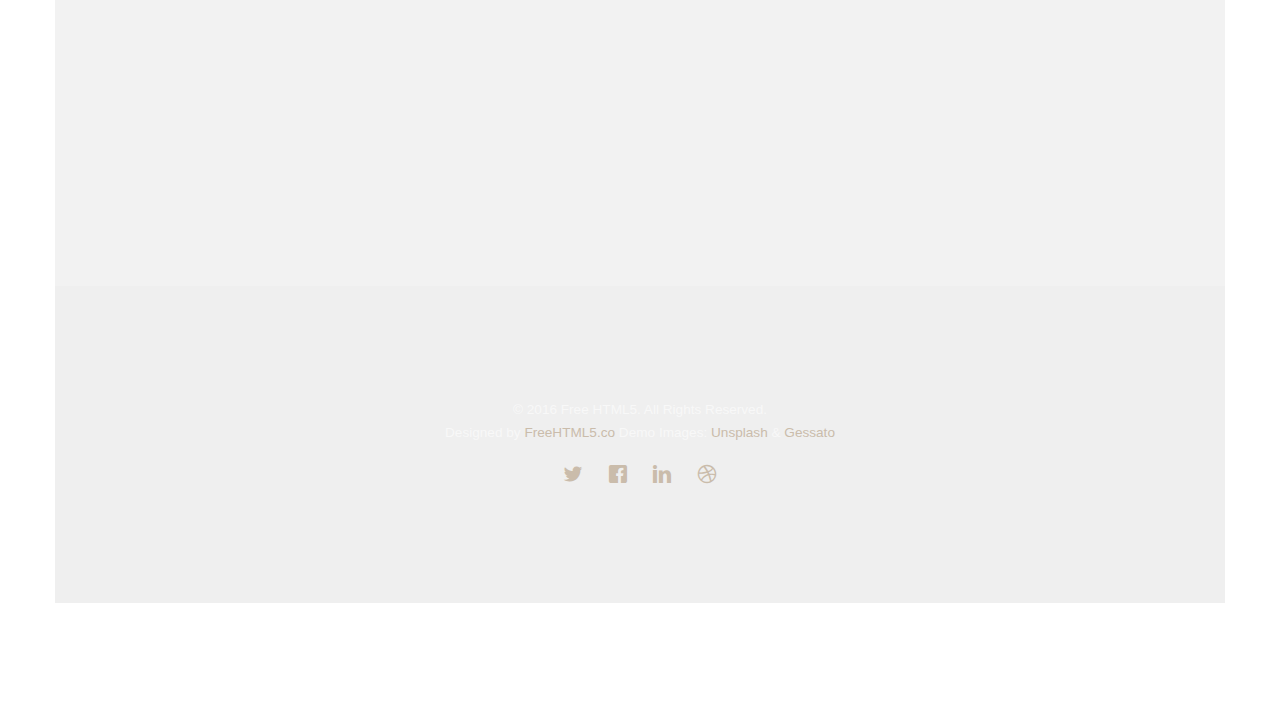
==== commit 316e77bd: "color changes" ====
--- a/index.html
+++ b/index.html
@@ -35,7 +35,7 @@
 	<meta name="twitter:card" content="" />
 
 	<!-- <link href="https://fonts.googleapis.com/css?family=Montserrat:400,700" rel="stylesheet"> -->
-
+<link href="//fonts.googleapis.com/css?family=Lora:400,400italic,700%7CWork+Sans:200,400,300,500" rel="stylesheet" type="text/css">
 	<!-- Animate.css -->
 	<link rel="stylesheet" href="css/animate.css">
 	<!-- Icomoon Icon Fonts-->
@@ -92,10 +92,10 @@
 	<div id="fh5co-work">
 		<div class="container">
 			<div class="row top-line animate-box">
-				<!-- <div class="col-md-7 col-md-push-5 text-left intro"> -->
-					<h2>Hi I'm Lisna.<span class="fh5co-highlight">Made with <i class="icon-heart2"></i>. Enjoy.</span></h2>
+				<div class="intro big-heading parallax col-sm-12" style="transform: translate3d(0px, 0px, 0px); opacity: 3.29167;">
+					<h2>Hi I'm Lisna. This is my Portfolio.<span class="fh5co-highlight">Made with <i class="icon-heart2"></i>. Enjoy.</span></h2>
 					<!-- <h2>Shift is a Collection of a Beautiful &amp; Premium Themes.</h2> -->
-				<!-- </div> -->
+			</div>
 
 			</div>
 			<div class="row">
--- a/css/style.css
+++ b/css/style.css
@@ -15,9 +15,10 @@
   font-weight: 300;
   font-size: 16px;
   line-height: 1.7;
-  color: #828282;
+  color: #F8F8F8;
   background: #fff;
 }
+
 
 #page {
   position: relative;
@@ -62,6 +63,9 @@
 p {
   margin-bottom: 20px;
 }
+blue {
+  color:#6E73FF;
+}
 
 h1, h2, h3, h4, h5, h6, figure {
   color: #000;
@@ -92,7 +96,7 @@
   right: 0;
   padding: 25px 0;
   z-index: 1;
-  background: #edebe8;
+  background: #FCFCFC;
 }
 @media screen and (max-width: 768px) {
   .fh5co-nav {
@@ -166,7 +170,7 @@
 .fh5co-nav .menu-2 li input[type=text]:focus {
   width: 100%;
   outline: none;
-  border-bottom: 1px solid rgba(0, 0, 0, 0.1);
+  border-bottom: 2px solid rgba(0, 0, 0, 0.1);
 }
 .fh5co-nav .menu-2 li button {
   margin-top: 4px;
@@ -181,7 +185,7 @@
   background: transparent !important;
 }
 .fh5co-nav .menu-2 li button:hover i, .fh5co-nav .menu-2 li button:focus i {
-  color: black;
+  color: #6E73FF;
 }
 .fh5co-nav ul {
   padding: 0;
@@ -505,14 +509,14 @@
 }
 @media screen and (max-width: 768px) {
   .work .work-grid .inner .desc .cat {
-    color: #333333;
+    color: #000;
   }
 }
 .work:hover .inner, .work:focus .inner {
   opacity: 1;
 }
 .work:hover .desc h3 a, .work:focus .desc h3 a {
-  color: #cabcab;
+  color: #000;
 }
 
 .top-line {
@@ -1080,7 +1084,7 @@
 }
 .btn-primary.btn-outline:hover, .btn-primary.btn-outline:focus, .btn-primary.btn-outline:active {
   background: #cabcab;
-  color: #fff;
+  color: #6E73FF;
 }
 
 .btn-success {
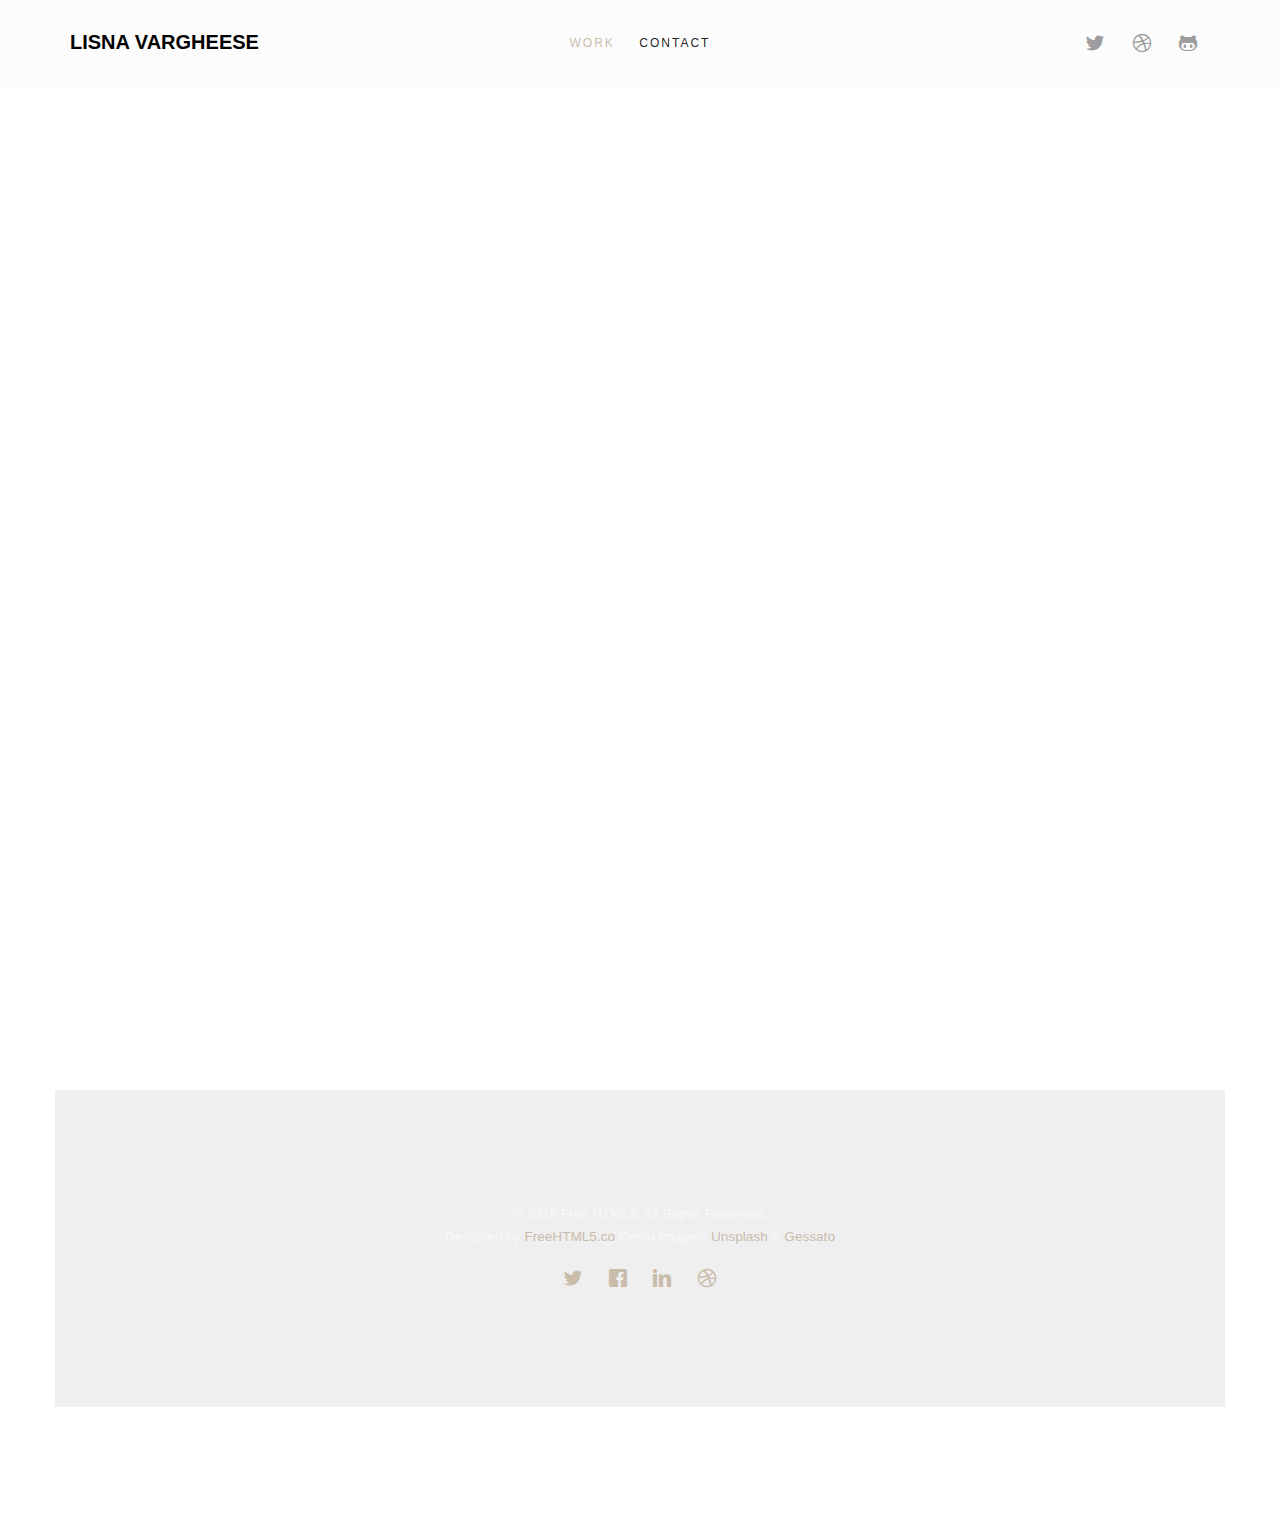
==== commit f509db81: "removed about me" ====
--- a/index.html
+++ b/index.html
@@ -211,7 +211,7 @@
 		</div>
 	</div> -->
 
-	<div id="fh5co-author" class="fh5co-bg-section">
+	<!-- <div id="fh5co-author" class="fh5co-bg-section">
 		<div class="container">
 			<div class="row animate-box">
 				<div class="col-md-8 col-md-offset-2 text-center fh5co-heading">
@@ -227,8 +227,8 @@
 							<span>Designer + Developer</span>
 							<h3>Lisna Vargheese</h3>
 							<p>I am a pretty cool person and I live currently in Atlanta. I think sustainabilty makes the world go round and we all deserve a chance to chase our passions. I have loved design for as long as I can remember and I am excited to be able to combine research, usability and design all into one job description. </p>
-							<!-- <p><a href="about.html" class="btn btn-primary btn-outline">Learn More</a></p> -->
-							<ul class="fh5co-social-icons">
+							<! <p><a href="about.html" class="btn btn-primary btn-outline">Learn More</a></p> -->
+							<!-- <ul class="fh5co-social-icons">
 								<li><a href="#"><i class="icon-facebook"></i></a></li>
 								<li><a href="#"><i class="icon-twitter"></i></a></li>
 								<li><a href="#"><i class="icon-dribbble"></i></a></li>
@@ -239,7 +239,7 @@
 				</div>
 			</div>
 		</div>
-	</div>
+	</div> -->
 
 
 	<footer id="fh5co-footer" role="contentinfo">
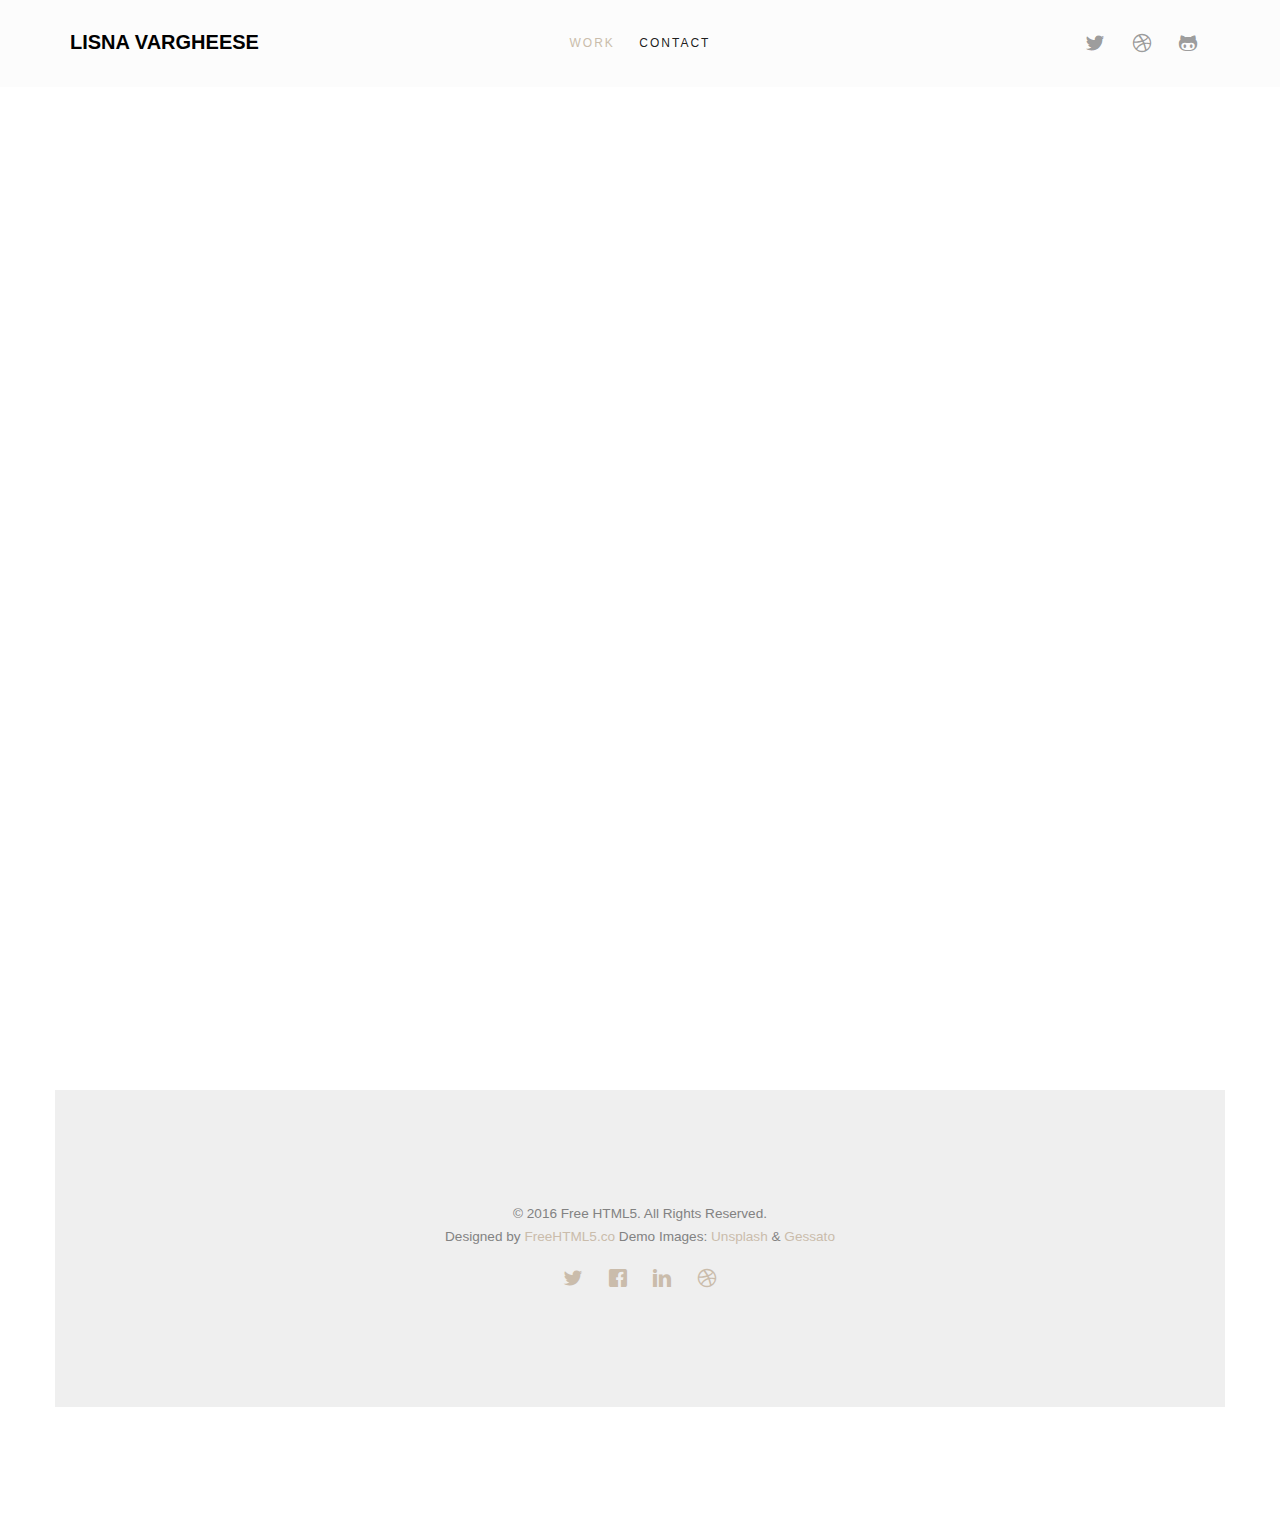
==== commit a9f46eaa: "update cover photos" ====
--- a/index.html
+++ b/index.html
@@ -101,7 +101,7 @@
 			<div class="row">
 				<div class="col-md-4 text-center animate-box">
 					<a class="work" href="portfolio_detail.html">
-						<div class="work-grid" style="background-image:url(images/juinorDesignImg/backboardJA.png);">
+						<div class="work-grid" style="background-image:url(images/juinorDesignImg/coverphoto.png);">
 							<div class="inner">
 								<div class="desc">
 								<h3>Junior Design Project</h3>
@@ -113,7 +113,7 @@
 				</div>
 				<div class="col-md-4 text-center animate-box">
 					<a class="work" href="marta_details.html">
-						<div class="work-grid" style="background-image:url(images/martaredesign.png)" style="width: 50%; height: 50%">
+						<div class="work-grid" style="background-image:url(images/MartaRedesign/coverphotoMARTA.png)" style="width: 50%; height: 50%">
 							<div class="inner">
 								<div class="desc">
 									<h3>MARTA Redesign</h3>
--- a/css/style.css
+++ b/css/style.css
@@ -15,7 +15,7 @@
   font-weight: 300;
   font-size: 16px;
   line-height: 1.7;
-  color: #F8F8F8;
+  color: #828282;
   background: #fff;
 }
 
@@ -62,9 +62,6 @@
 
 p {
   margin-bottom: 20px;
-}
-blue {
-  color:#6E73FF;
 }
 
 h1, h2, h3, h4, h5, h6, figure {
